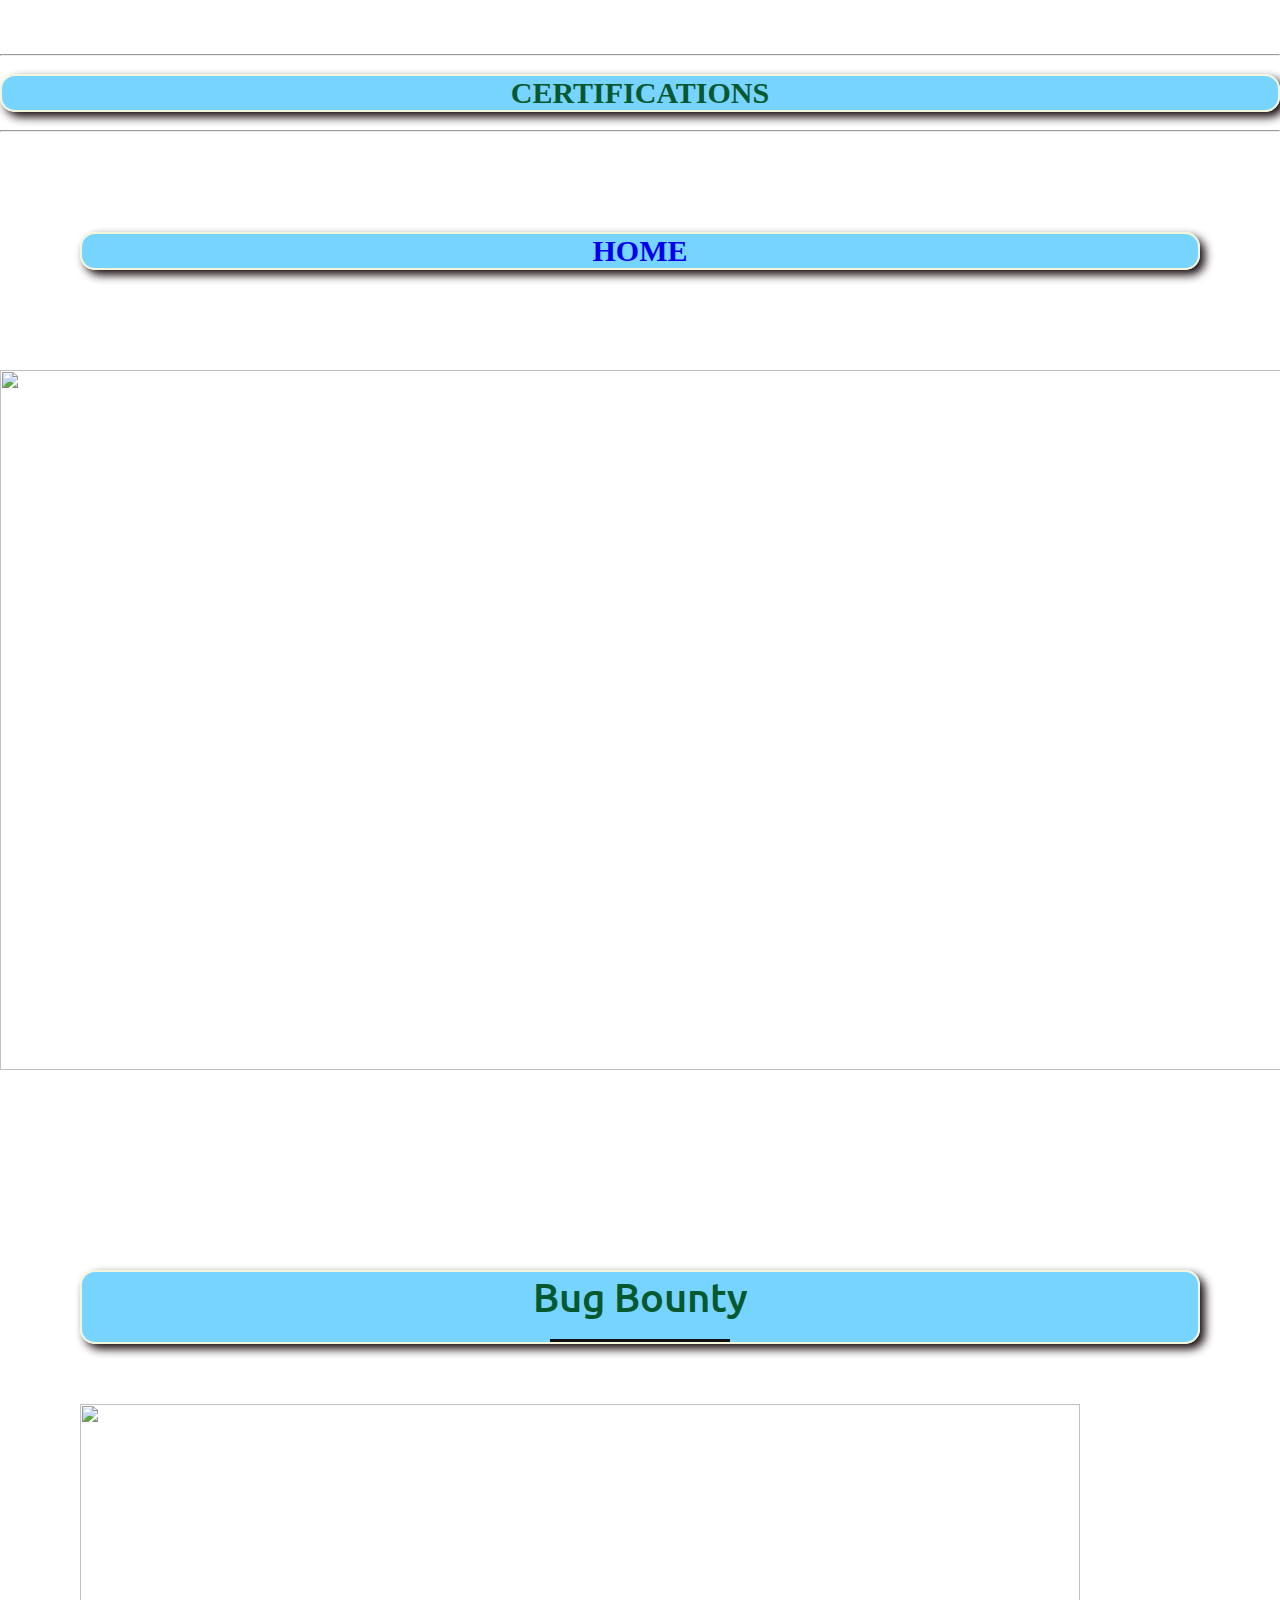
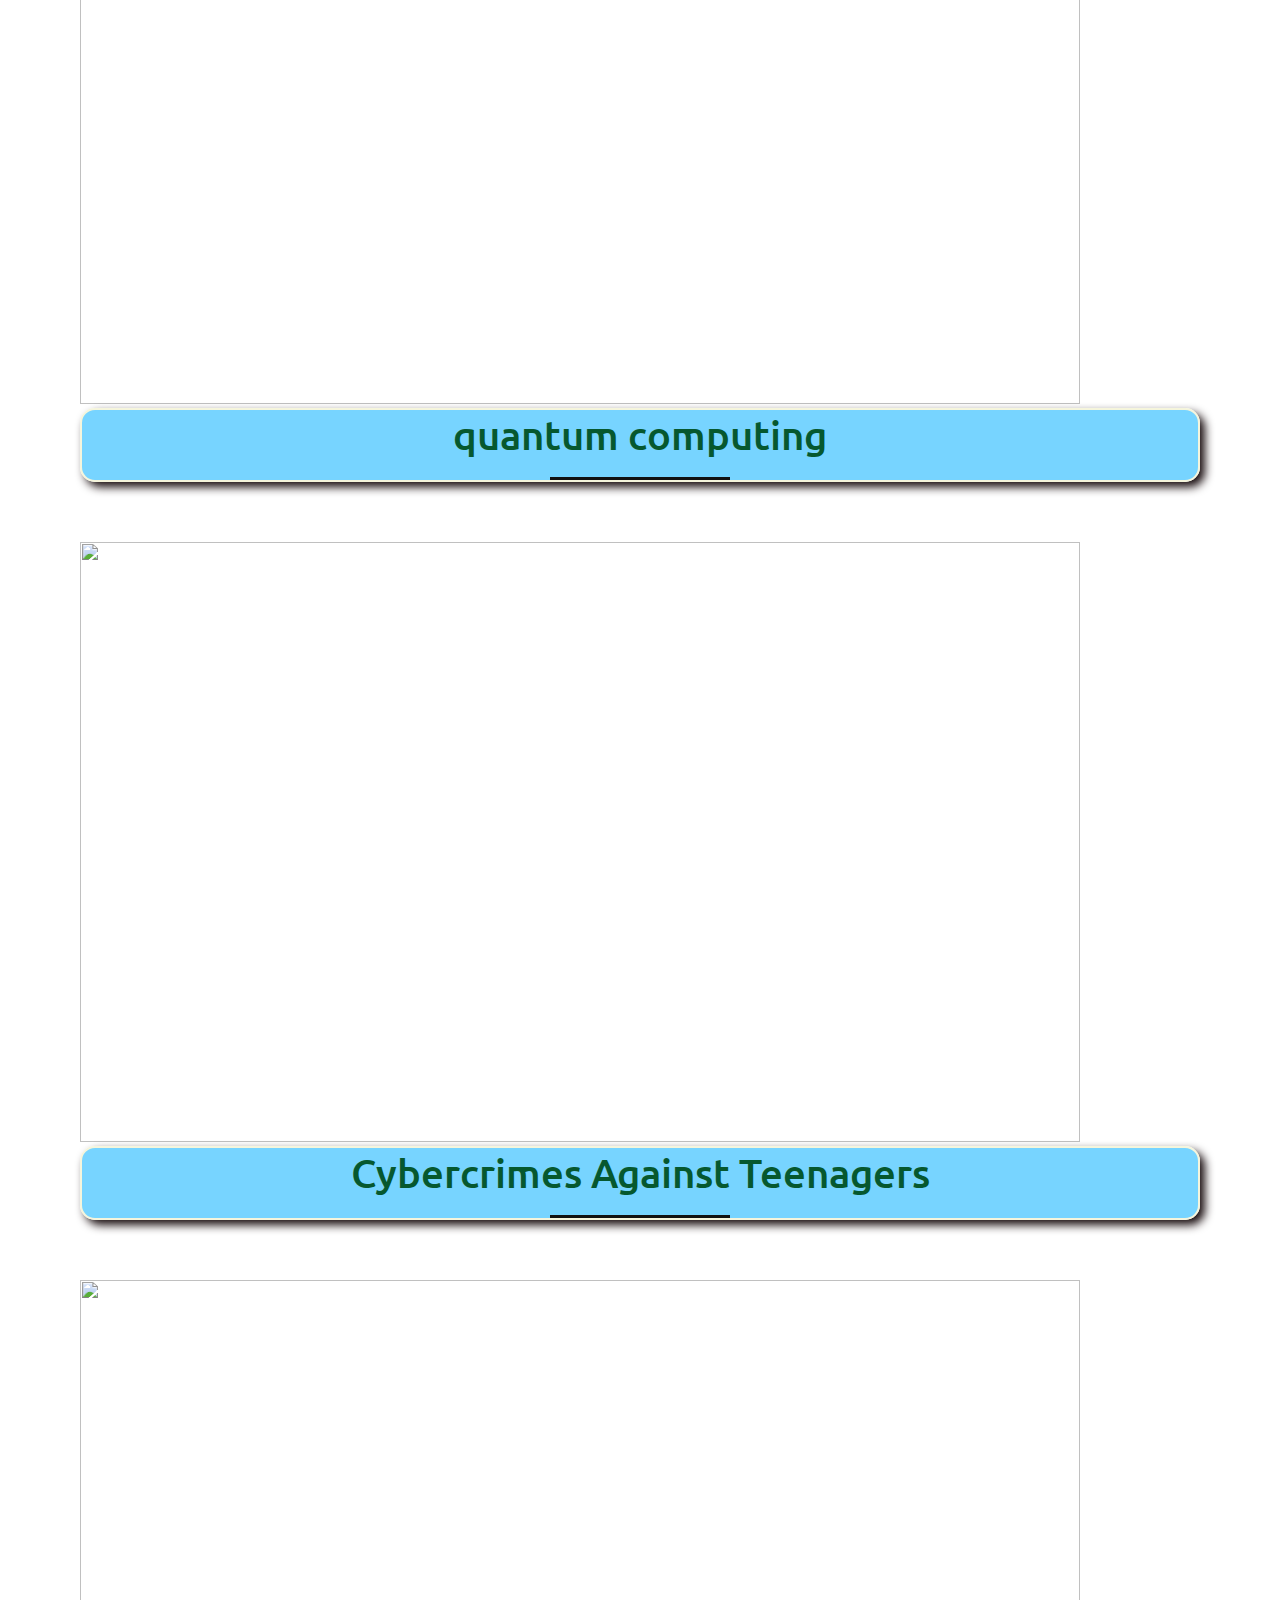
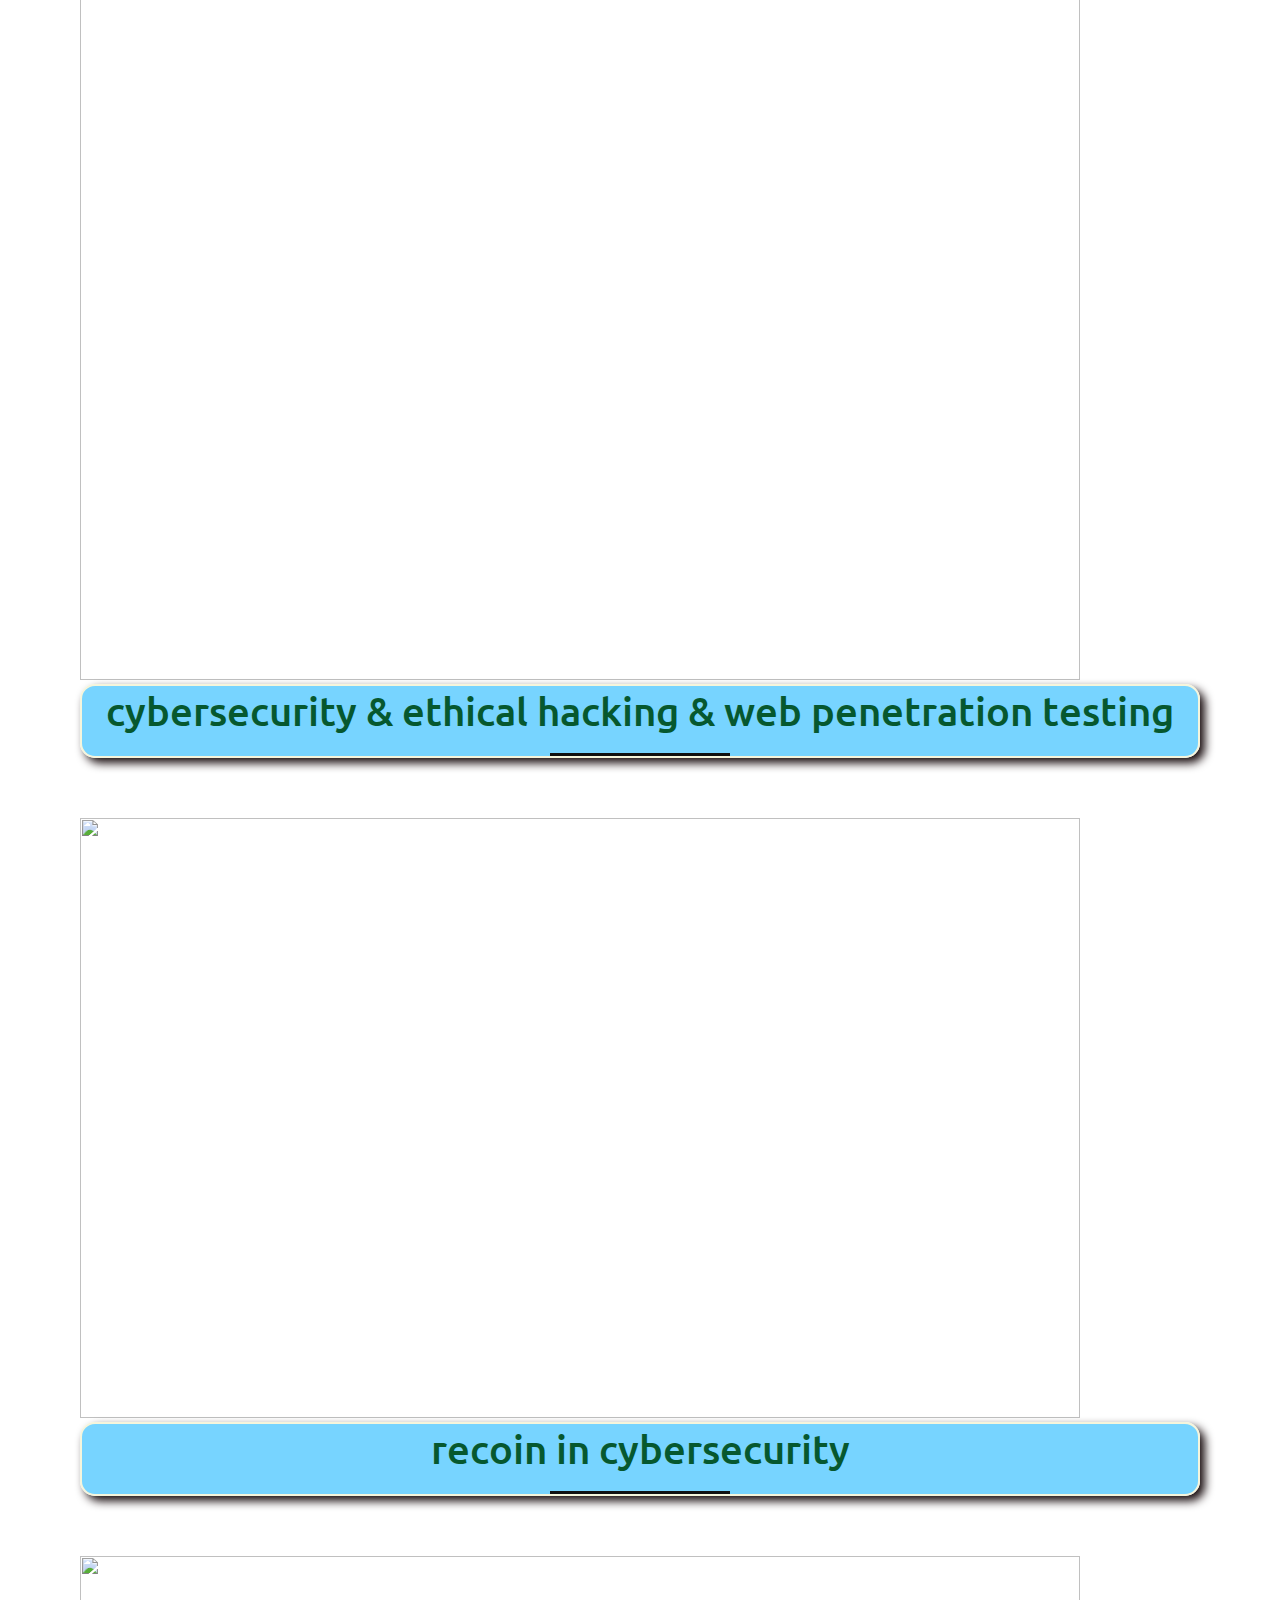
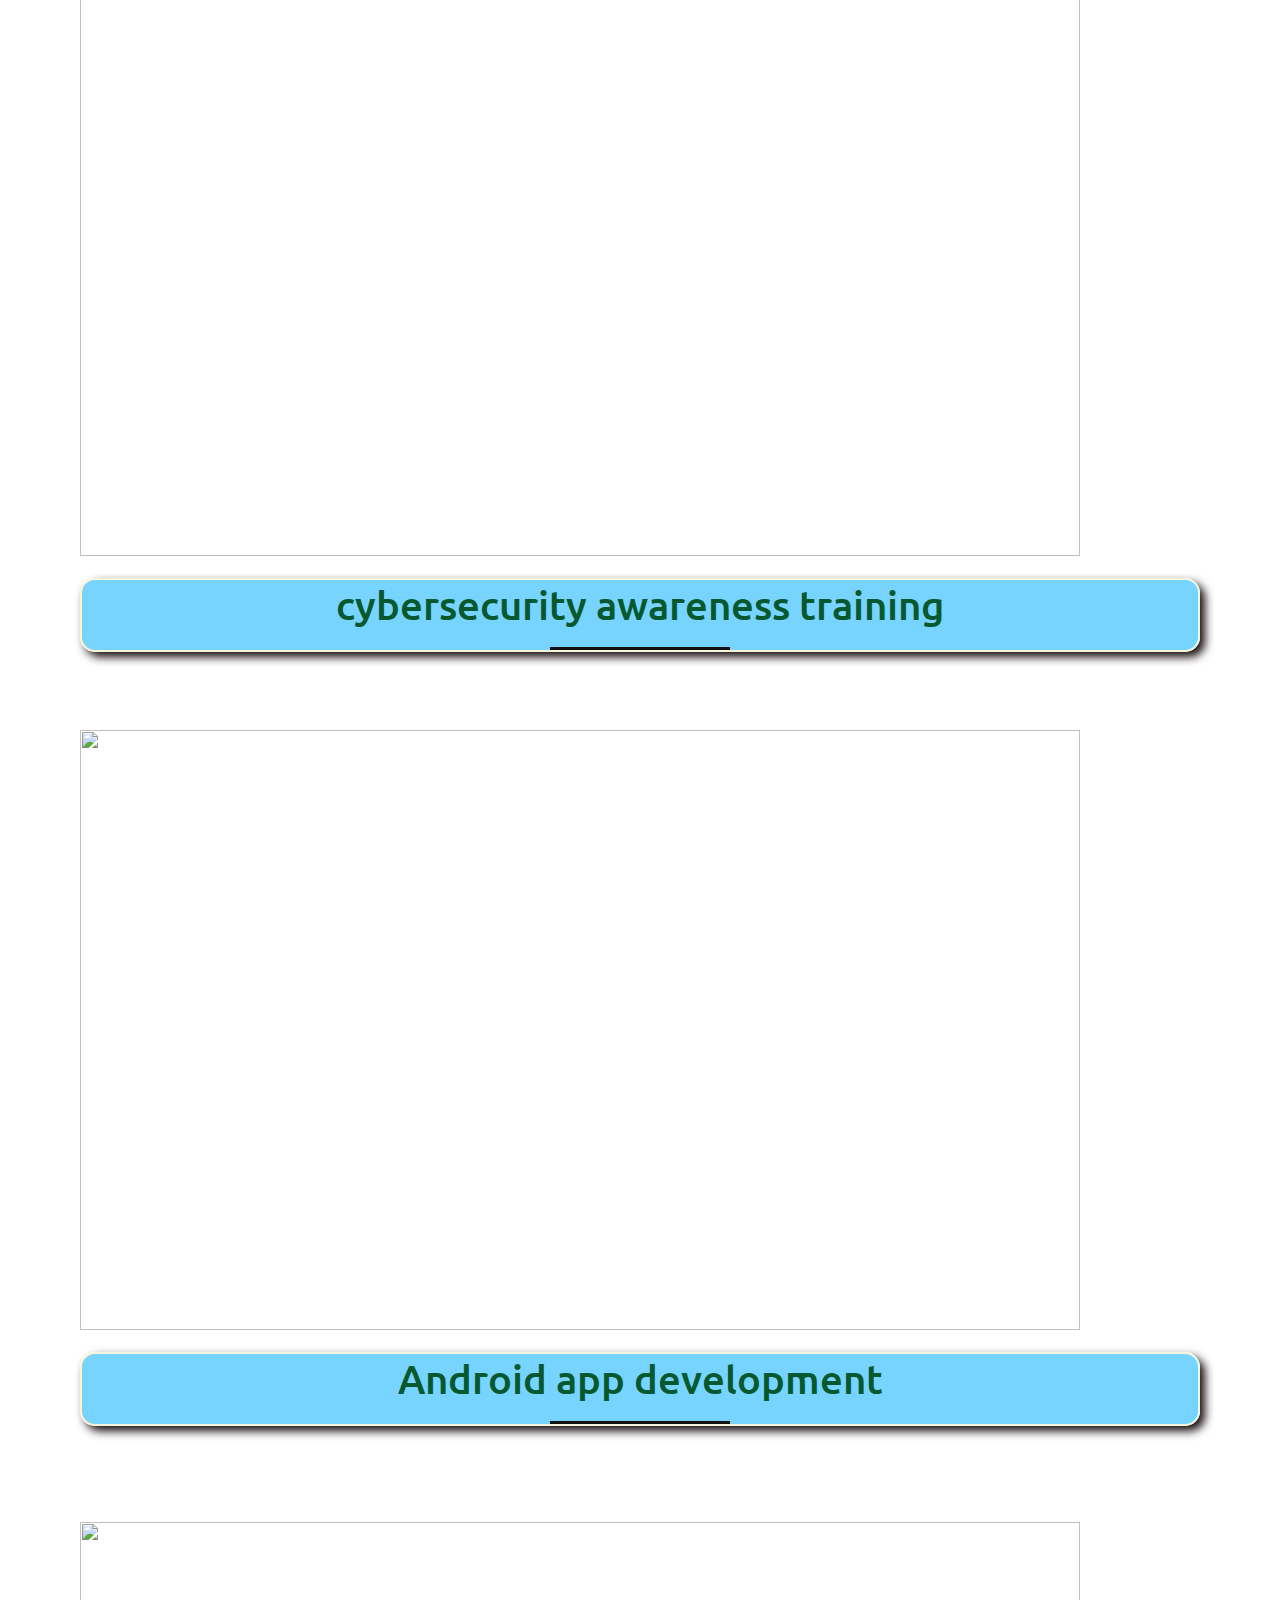
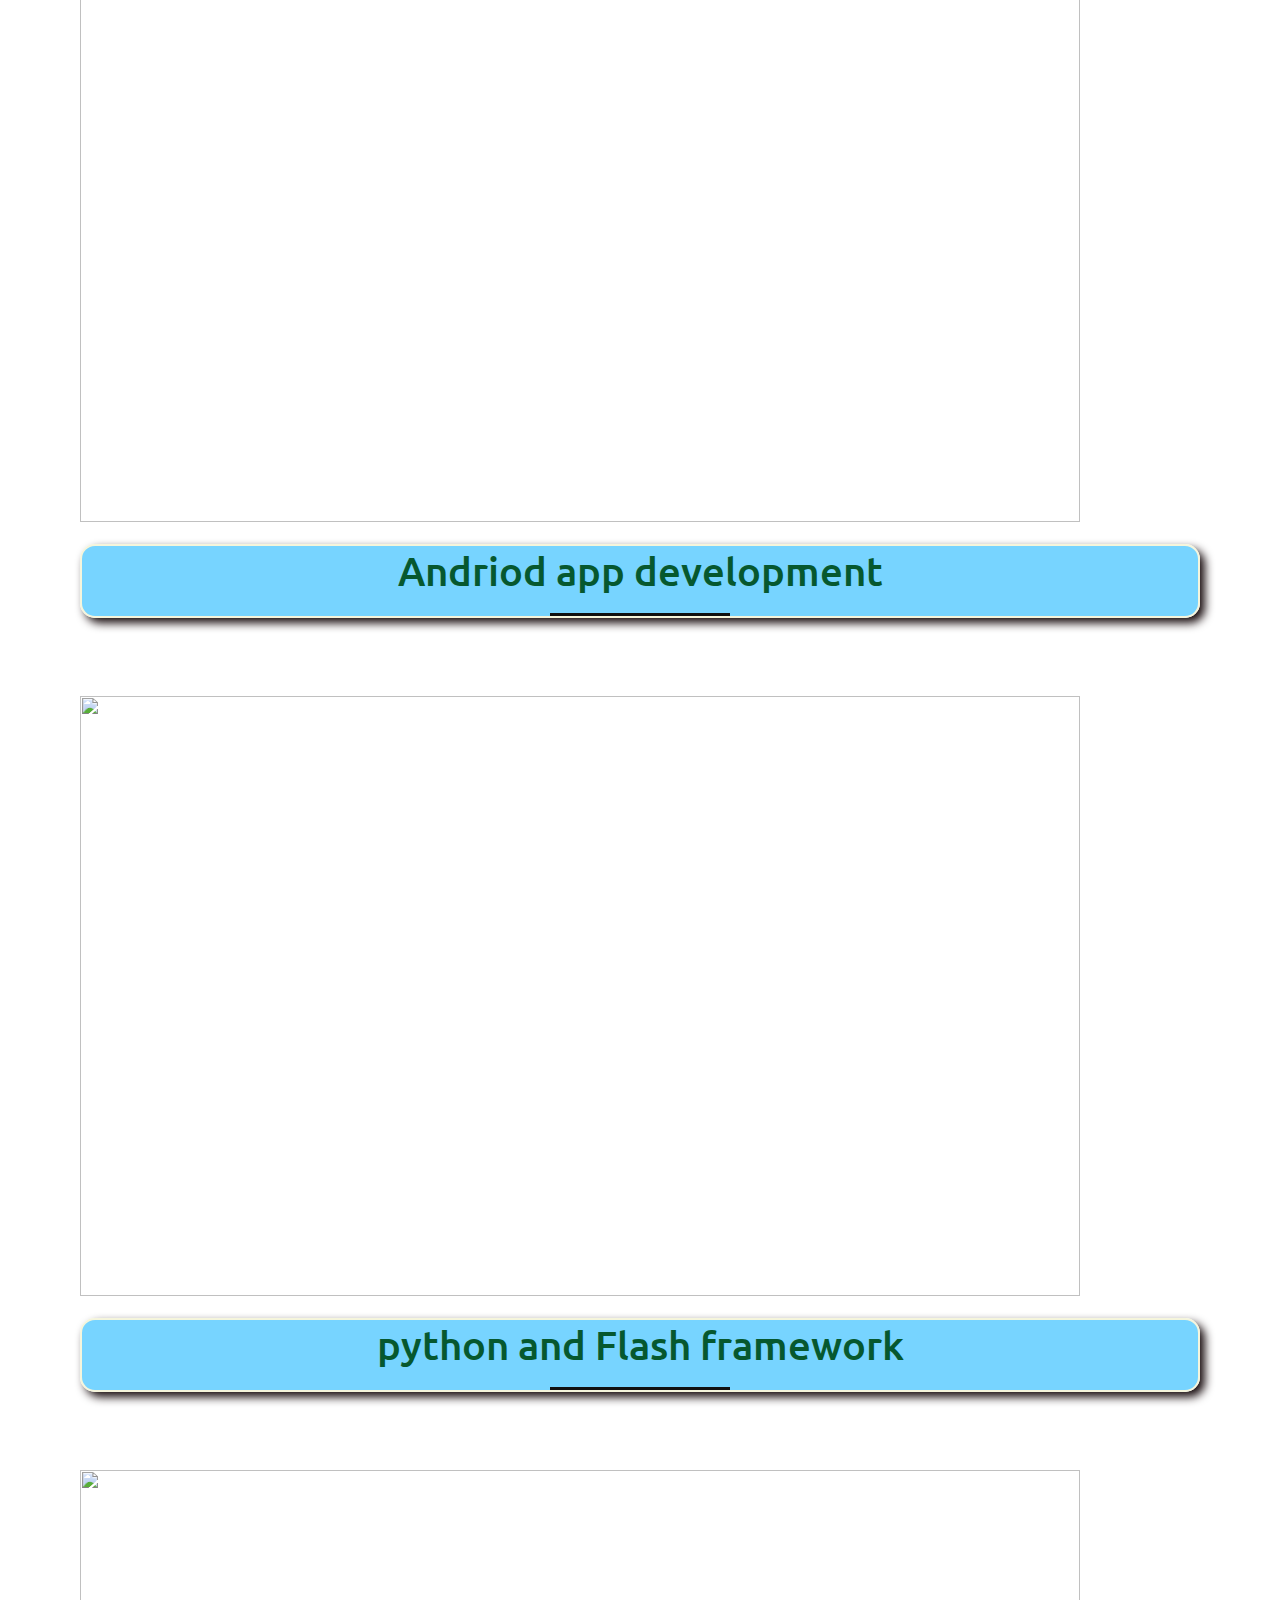
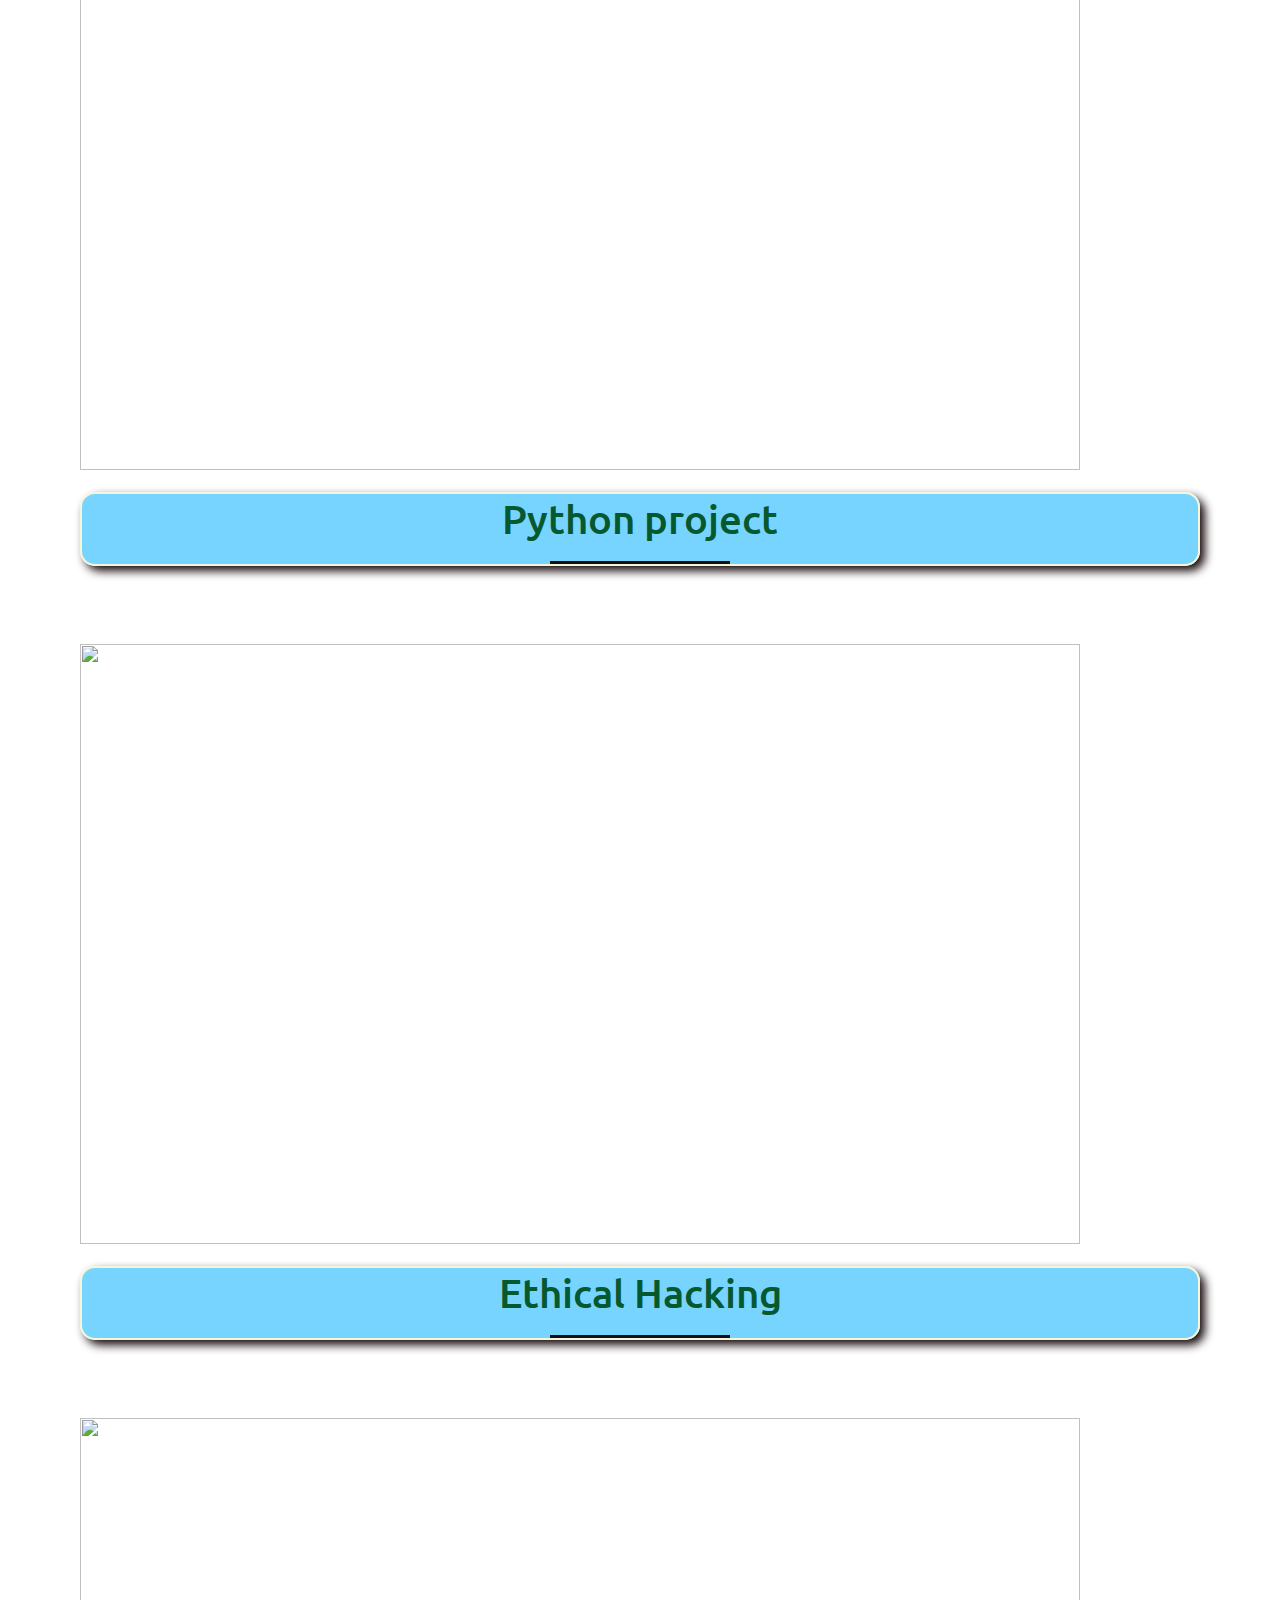
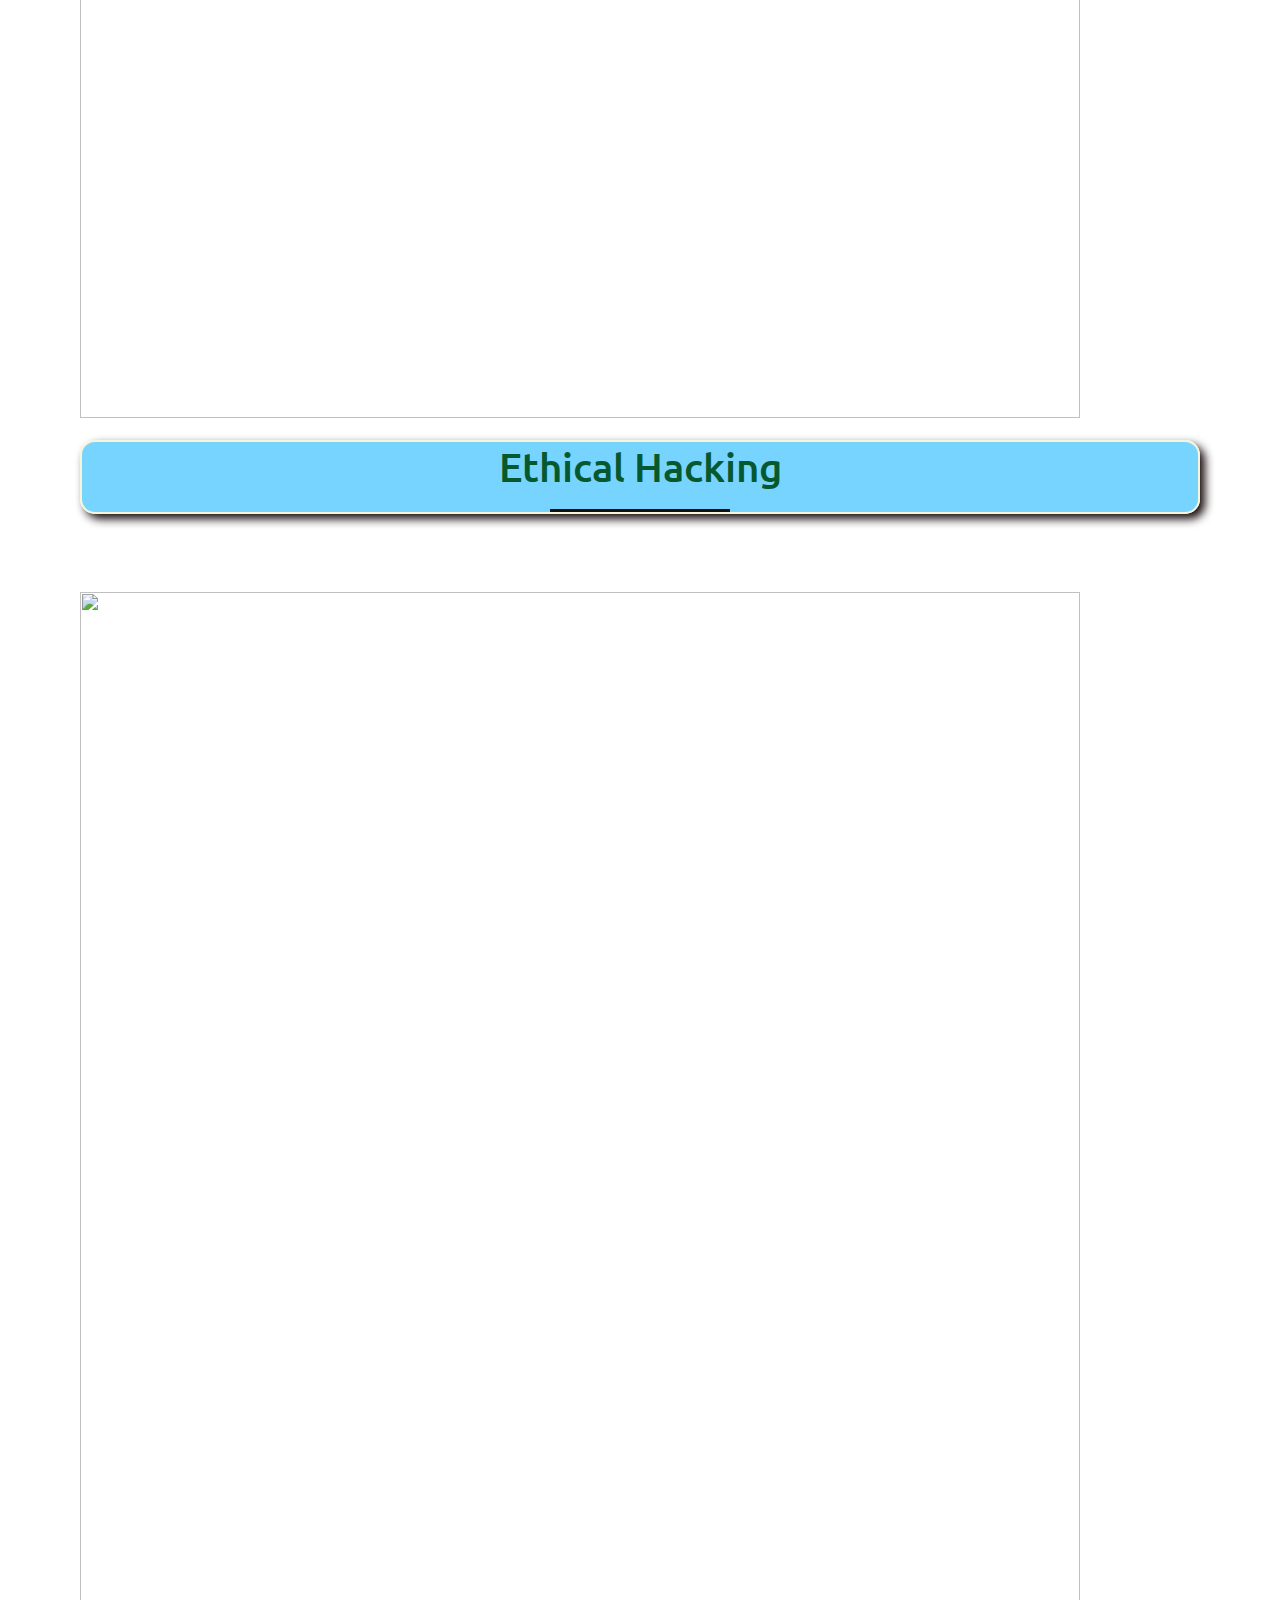
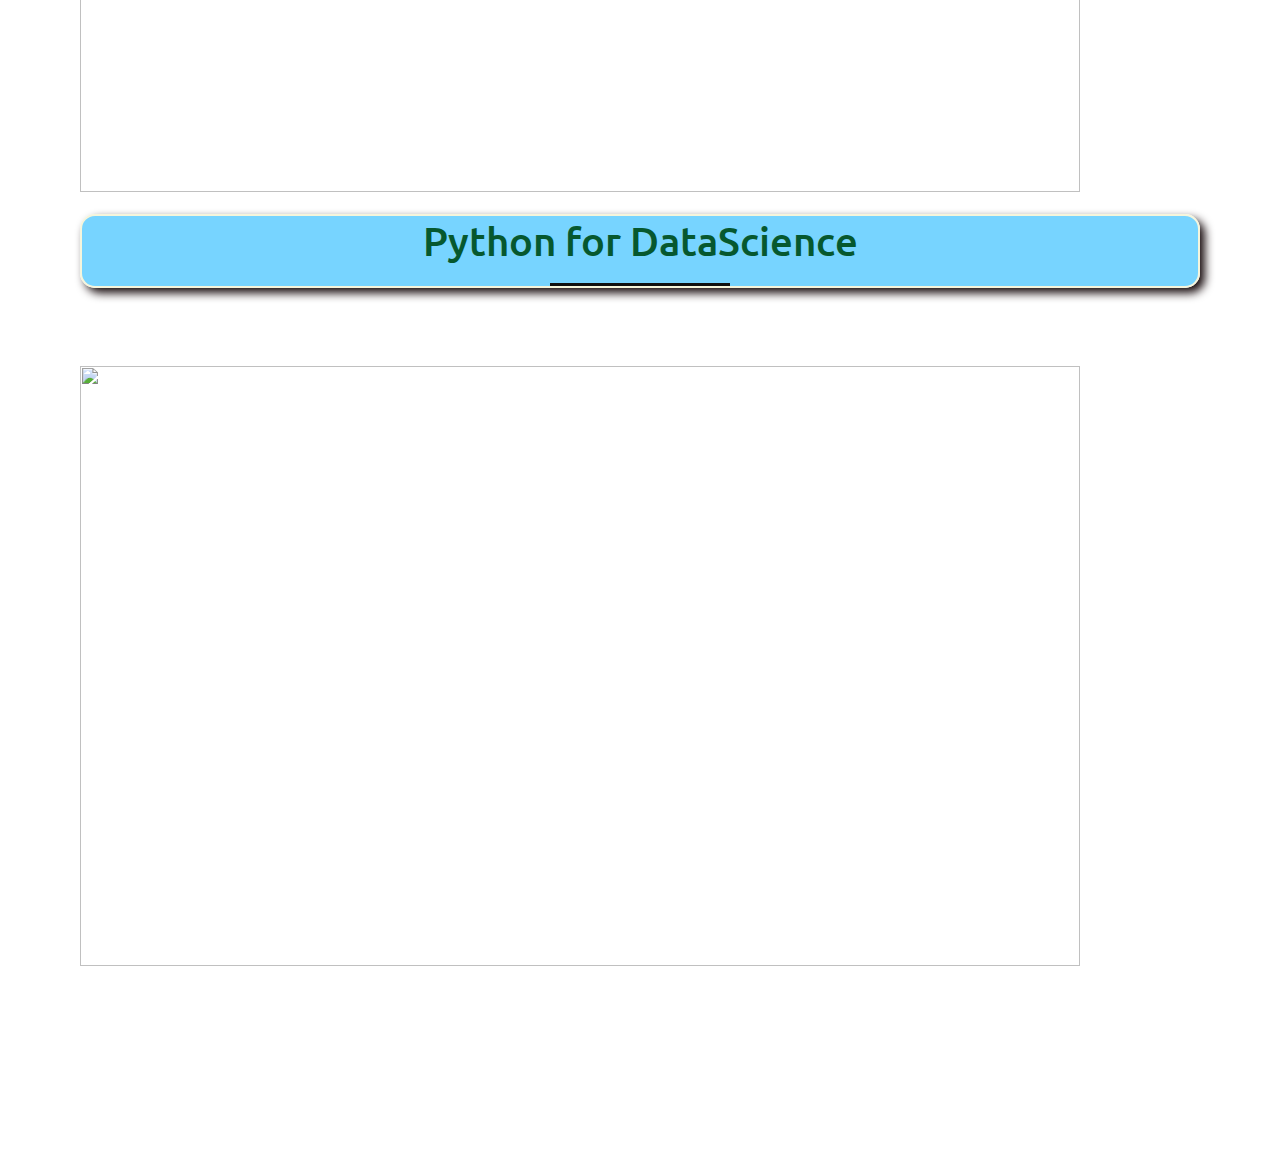
==== index2.html @ f0cbd465 "All initial files which are required for online resume" ====
<!DOCTYPE html>
<html lang="en">
<head>
    <meta charset="UTF-8">
    <meta http-equiv="X-UA-Compatible" content="IE=edge">
    <meta name="viewport" content="width=
    , initial-scale=1.0">
    <title>Certificates</title>
    <link rel="stylesheet" href="style.css">
<body>
    <br>
    <br>
    <br>
    <hr>
    <br>
    <h1 align="center">CERTIFICATIONS</h1>
    <br>
    <hr height="20">
    <section class="home1" id="home1">
        <div class="max-width">
            <div class="home-content">
            
                <h1 align="center"><a href="index.html">HOME</a></h1>
            </div>
        </div>
    </section>
    <img align="center" src="images/cs map.jpg" width="1520" height="700">
    <section>
        <section class="Certificates" id="Certificates">
            <div class="max-width">
                <h1 class="title">Bug Bounty</h1>
                <div class="carousel owl-carousel">                    
                            <img src="images/BUG BOUNTY HUNTING WITH BURPSUITE.jpg" height="600px" width="1000px">
                 </div>
                 <h1 class="title">quantum computing</h1>
                <div class="carousel owl-carousel">                    
                            <img src="images/introduction to quantum computing.jpg" height="600px" width="1000px">
                 </div>
                 <h1 class="title">Cybercrimes Against Teenagers</h1>
                 <div class="carousel owl-carousel">                    
                             <img src="images/AKASH's internship certificate_00_00.jpg" height="1000px" width="1000px">
                  </div>
                  <h1 class="title">cybersecurity & ethical hacking & web penetration testing</h1>
                 <div class="carousel owl-carousel">                    
                             <img src="images/cyber security & web penetration testing & ethical Hacking (certificate).PNG" height="600px" width="1000px">
                  </div>
                  <h1 class="title">recoin in cybersecurity</h1>
                 <div class="carousel owl-carousel">                    
                             <img src="images/recoin in cyber security.jpg" height="600px" width="1000px">
                  </div><br>
                  <p></p>
                  <h1 class="title">cybersecurity awareness training</h1>
                 <div class="carousel owl-carousel"> 
                     <br>                   
                             <img src="images/cs awareness training.JPG" height="600px" width="1000px">
                  </div><br>
                  <p></p>
                  <h1 class="title" tex-align="center">Android app development</h1>
                  <br>
                  <div class="carousel owl-carousel"> 
                      <br>
                              <img src="images/android app development.JPG" height="600px" width="1000px">
                   </div>
                   <br>
                   <h1 class="title">Andriod app development</h1>
                   <div class="carousel owl-carousel">   
                       <br>                 
                               <img src="images/android app development(workshop).JPG" height="600px" width="1000px">
                    </div>
                    <br>
                    <h1 class="title">python and Flash framework</h1>
                   <div class="carousel owl-carousel">   
                       <br>                 
                               <img src="images/python and flash framework.JPG" height="600px" width="1000px">
                    </div>
                    <br>
                    <h1 class="title">Python project</h1>
                    <div class="carousel owl-carousel">  
                        <br>                  
                                <img src="images/python project.JPG" height="600px" width="1000px">
                     </div>
                     <br>
                     <h1 class="title">Ethical Hacking</h1>
                    <div class="carousel owl-carousel">      
                        <br>              
                                <img src="images/Ethical hacking.JPG" height="600px" width="1000px">
                     </div>
                     <br>
                     <h1 class="title">Ethical Hacking</h1>
                    <div class="carousel owl-carousel">      
                        <br>              
                                <img src="images/0001.jpg" height="1200px" width="1000px">
                     </div>
                     <br>
                     <h1 class="title">Python for DataScience</h1>
                    <div class="carousel owl-carousel">   
                        <br>                 
                                <img src="images/Python for Datascience.JPG" height="600px" width="1000px">
                     </div>
            </div>
    </section>
</body>
</head>
</html>
---- style.css ----
/*  import google fonts */
@import url('https://fonts.googleapis.com/css2?family=Poppins:wght@400;500;600;700&family=Ubuntu:wght@400;500;700&display=swap');

*{
    margin: 0;
    padding: 0;
    box-sizing: border-box;
    text-decoration: none;
}
html{
    scroll-behavior: smooth;
}

/* custom scroll bar */
::-webkit-scrollbar {
    width: 10px;
}
::-webkit-scrollbar-track {
    background: #f1f1f1;
}
::-webkit-scrollbar-thumb {
    background: #888;
}

::-webkit-scrollbar-thumb:hover {
    background: #555;
}

/* all similar content styling codes */
section{
    padding: 100px 0;
}
.max-width{
    max-width: 1300px;
    padding: 0 80px;
    margin: auto;
}
.about, .services, .skills, .teams, .contact, footer{
    font-family: 'Poppins', sans-serif;
}
.about .about-content,
.services .serv-content,
.skills .skills-content,
.contact .contact-content{
    display: flex;
    flex-wrap: wrap;
    align-items: center;
    justify-content: space-between;
}
section .title{
    position: relative;
    text-align: center;
    font-size: 40px;
    font-weight: 500;
    margin-bottom: 60px;
    padding-bottom: 20px;
    font-family: 'Ubuntu', sans-serif;
}
section .title::before{
    content: "";
    position: absolute;
    bottom: 0px;
    left: 50%;
    width: 180px;
    height: 3px;
    background: #111;
    transform: translateX(-50%);
}
section .title::after{
    position: absolute;
    bottom: -8px;
    left: 50%;
    font-size: 20px;
    color: crimson;
    padding: 0 5px;
    background: #fff;
    transform: translateX(-50%);
}

/* navbar styling */
.navbar{
    position: fixed;
    width: 100%;
    z-index: 999;
    padding: 30px 0;
    font-family: 'Ubuntu', sans-serif;
    transition: all 0.3s ease;
}
.navbar.sticky{
    padding: 15px 0;
    background: crimson;
}
.navbar .max-width{
    display: flex;
    align-items: center;
    justify-content: space-between;
}
.navbar .logo a{
    color: #fff;
    font-size: 35px;
    font-weight: 600;
}
.navbar .logo a span{
    color: crimson;
    transition: all 0.3s ease;
}
.navbar.sticky .logo a span{
    color: #fff;
}
.navbar .menu li{
    list-style: none;
    display: inline-block;
}
.navbar .menu li a{
    display: block;
    color: #fff;
    font-size: 18px;
    font-weight: 500;
    margin-left: 25px;
    transition: color 0.3s ease;
}
.navbar .menu li a:hover{
    color: crimson;
}
.navbar.sticky .menu li a:hover{
    color: #fff;
}

/* menu btn styling */
.menu-btn{
    color: #fff;
    font-size: 23px;
    cursor: pointer;
    display: none;
}
.scroll-up-btn{
    position: fixed;
    height: 45px;
    width: 42px;
    background: crimson;
    right: 30px;
    bottom: 10px;
    text-align: center;
    line-height: 45px;
    color: #fff;
    z-index: 9999;
    font-size: 30px;
    border-radius: 6px;
    border-bottom-width: 2px;
    cursor: pointer;
    opacity: 0;
    pointer-events: none;
    transition: all 0.3s ease;
}
.scroll-up-btn.show{
    bottom: 30px;
    opacity: 1;
    pointer-events: auto;
}
.scroll-up-btn:hover{
    filter: brightness(90%);
}


/* home section styling */
.home{
    display: flex;
    background: url("images/banner.jpg") no-repeat center;
    height: 100vh;
    color: #fff;
    min-height: 500px;
    background-size: cover;
    background-attachment: fixed;
    font-family: 'Ubuntu', sans-serif;
}
.home .max-width{
  width: 100%;
  display: flex;
}
.home .max-width .row{
  margin-right: 0;
}
.home .home-content .text-1{
    font-size: 27px;
}
.home .home-content .text-2{
    font-size: 75px;
    font-weight: 600;
    margin-left: -3px;
}
.home .home-content .text-3{
    font-size: 40px;
    margin: 5px 0;
}
.home .home-content .text-3 span{
    color: crimson;
    font-weight: 500;
}
.home .home-content a{
    display: inline-block;
    background: crimson;
    color: #fff;
    font-size: 25px;
    padding: 12px 36px;
    margin-top: 20px;
    font-weight: 400;
    border-radius: 6px;
    border: 2px solid crimson;
    transition: all 0.3s ease;
}
.home .home-content a:hover{
    color: crimson;
    background: none;
}

/* about section styling */
.about .title::after{
    content: "Who am I";
}
.about .about-content .left{
    width: 45%;
}
.about .about-content .left img{
    height: 400px;
    width: 400px;
    object-fit: cover;
    border-radius: 6px;
}
.about .about-content .right{
    width: 55%;
}
.about .about-content .right .text{
    font-size: 25px;
    font-weight: 600;
    margin-bottom: 10px;
}
.about .about-content .right .text span{
    color: crimson;
}
.about .about-content .right p{
    text-align: justify;
}
.about .about-content .right a{
    display: inline-block;
    background: crimson;
    color: #fff;
    font-size: 20px;
    font-weight: 500;
    padding: 10px 30px;
    margin-top: 20px;
    border-radius: 6px;
    border: 2px solid crimson;
    transition: all 0.3s ease;
}
.about .about-content .right a:hover{
    color: crimson;
    background: none;
}

/* services section styling */
.services, .teams{
    color:#fff;
    background: #111;
}
.services .title::before,
.teams .title::before{
    background: #fff;
}
.services .title::after,
.teams .title::after{
    background: #111;
    content: "what i provide";
}
.services .serv-content .card{
    width: calc(33% - 20px);
    background: #222;
    text-align: center;
    border-radius: 6px;
    padding: 50px 25px;
    cursor: pointer;
    transition: all 0.3s ease;
}
.services .serv-content .card:hover{
    background: crimson;
}
.services .serv-content .card .box{
    transition: all 0.3s ease;
}
.services .serv-content .card:hover .box{
    transform: scale(1.05);
}
.services .serv-content .card i{
    font-size: 50px;
    color: crimson;
    transition: color 0.3s ease;
}
.services .serv-content .card:hover i{
    color: #fff;
}
.services .serv-content .card .text{
    font-size: 25px;
    font-weight: 500;
    margin: 10px 0 7px 0;
}

/* skills section styling */

.skills .title::after{
    content: "what i know";
}
.skills .skills-content .column{
    width: calc(50% - 30px);
}
.skills .skills-content .left .text{
    font-size: 20px;
    font-weight: 600;
    margin-bottom: 10px;
}
.skills .skills-content .left p{
    text-align: justify;
}
.skills .skills-content .left a{
    display: inline-block;
    background: crimson;
    color: #fff;
    font-size: 18px;
    font-weight: 500;
    padding: 8px 16px;
    margin-top: 20px;
    border-radius: 6px;
    border: 2px solid crimson;
    transition: all 0.3s ease;
}
.skills .skills-content .left a:hover{
    color: crimson;
    background: none;
}
.skills .skills-content .right .bars{
    margin-bottom: 15px;
}
.skills .skills-content .right .info{
    display: flex;
    margin-bottom: 5px;
    align-items: center;
    justify-content: space-between;
}
.skills .skills-content .right span{
    font-weight: 500;
    font-size: 18px;
}
.skills .skills-content .right .line{
    height: 5px;
    width: 100%;
    background: lightgrey;
    position: relative;
}
.skills .skills-content .right .line::before{
    content: "";
    position: absolute;
    height: 100%;
    left: 0;
    top: 0;
    background: crimson;
}
.skills-content .right .html::before{
    width: 50%;
}
.skills-content .right .css::before{
    width: 50%;
}
.skills-content .right .js::before{
    width: 80%;
}
.skills-content .right .php::before{
    width: 50%;
}
.skills-content .right .mysql::before{
    width: 70%;
}

/* teams section styling */
.teams .title::after{
    content: "who with me";
}
.teams .carousel .card{
    background: #222;
    border-radius: 6px;
    padding: 25px 35px;
    text-align: center;
    overflow: hidden;
    transition: all 0.3s ease;
}
.teams .carousel .card:hover{
    background: crimson;
}
.teams .carousel .card .box{
    display: flex;
    flex-direction: column;
    align-items: center;
    justify-content: center;
    transition: all 0.3s ease;
}
.teams .carousel .card:hover .box{
    transform: scale(1.05);
}
.teams .carousel .card .text{
    font-size: 25px;
    font-weight: 500;
    margin: 10px 0 7px 0;
}
.teams .carousel .card img{
    height: 150px;
    width: 150px;
    object-fit: cover;
    border-radius: 50%;
    border: 5px solid crimson;
    transition: all 0.3s ease;
}
.teams .carousel .card:hover img{
    border-color: #fff;
}
.owl-dots{
    text-align: center;
    margin-top: 20px;
}
.owl-dot{
    height: 13px;
    width: 13px;
    margin: 0 5px;
    outline: none!important;
    border-radius: 50%;
    border: 2px solid crimson!important;
    transition: all 0.3s ease;
}
.owl-dot.active{
    width: 35px;
    border-radius: 14px;
}
.owl-dot.active,
.owl-dot:hover{
    background: crimson!important;
}

/* contact section styling */
.contact .title::after{
    content: "get in touch";
}
.contact .contact-content .column{
    width: calc(50% - 30px);
}
.contact .contact-content .text{
    font-size: 20px;
    font-weight: 600;
    margin-bottom: 10px;
}
.contact .contact-content .left p{
    text-align: justify;
}
.contact .contact-content .left .icons{
    margin: 10px 0;
}
.contact .contact-content .row{
    display: flex;
    height: 65px;
    align-items: center;
}
.contact .contact-content .row .info{
    margin-left: 30px;
}
.contact .contact-content .row i{
    font-size: 25px;
    color: crimson;
}
.contact .contact-content .info .head{
    font-weight: 500;
}
.contact .contact-content .info .sub-title{
    color: #333;
}
.contact .right form .fields{
    display: flex;
}
.contact .right form .field,
.contact .right form .fields .field{
    height: 45px;
    width: 100%;
    margin-bottom: 15px;
}
.contact .right form .textarea{
    height: 80px;
    width: 100%;
}
.contact .right form .name{
    margin-right: 10px;
}
.contact .right form .field input,
.contact .right form .textarea textarea{
    height: 100%;
    width: 100%;
    border: 1px solid lightgrey;
    border-radius: 6px;
    outline: none;
    padding: 0 15px;
    font-size: 17px;
    font-family: 'Poppins', sans-serif;
    transition: all 0.3s ease;
}
.contact .right form .field input:focus,
.contact .right form .textarea textarea:focus{
    border-color: #b3b3b3;
}
.contact .right form .textarea textarea{
  padding-top: 10px;
  resize: none;
}
.contact .right form .button-area{
  display: flex;
  align-items: center;
}
.right form .button-area button{
  color: #fff;
  display: block;
  width: 160px!important;
  height: 45px;
  outline: none;
  font-size: 18px;
  font-weight: 500;
  border-radius: 6px;
  cursor: pointer;
  flex-wrap: nowrap;
  background: crimson;
  border: 2px solid crimson;
  transition: all 0.3s ease;
}
.right form .button-area button:hover{
  color: crimson;
  background: none;
}
/* footer section styling */
footer{
    background: #111;
    padding: 15px 23px;
    color: #fff;
    text-align: center;
}
footer span a{
    color: crimson;
    text-decoration: none;
}
footer span a:hover{
    text-decoration: underline;
}


/* responsive media query start */
@media (max-width: 1104px) {
    .about .about-content .left img{
        height: 350px;
        width: 350px;
    }
}

@media (max-width: 991px) {
    .max-width{
        padding: 0 50px;
    }
}
@media (max-width: 947px){
    .menu-btn{
        display: block;
        z-index: 999;
    }
    .menu-btn i.active:before{
        content: "\f00d";
    }
    .navbar .menu{
        position: fixed;
        height: 100vh;
        width: 100%;
        left: -100%;
        top: 0;
        background: #111;
        text-align: center;
        padding-top: 80px;
        transition: all 0.3s ease;
    }
    .navbar .menu.active{
        left: 0;
    }
    .navbar .menu li{
        display: block;
    }
    .navbar .menu li a{
        display: inline-block;
        margin: 20px 0;
        font-size: 25px;
    }
    .home .home-content .text-2{
        font-size: 70px;
    }
    .home .home-content .text-3{
        font-size: 35px;
    }
    .home .home-content a{
        font-size: 23px;
        padding: 10px 30px;
    }
    .max-width{
        max-width: 930px;
    }
    .about .about-content .column{
        width: 100%;
    }
    .about .about-content .left{
        display: flex;
        justify-content: center;
        margin: 0 auto 60px;
    }
    .about .about-content .right{
        flex: 100%;
    }
    .services .serv-content .card{
        width: calc(50% - 10px);
        margin-bottom: 20px;
    }
    .skills .skills-content .column,
    .contact .contact-content .column{
        width: 100%;
        margin-bottom: 35px;
    }
}

@media (max-width: 690px) {
    .max-width{
        padding: 0 23px;
    }
    .home .home-content .text-2{
        font-size: 60px;
    }
    .home .home-content .text-3{
        font-size: 32px;
    }
    .home .home-content a{
        font-size: 20px;
    }
    .services .serv-content .card{
        width: 100%;
    }
}

@media (max-width: 500px) {
    .home .home-content .text-2{
        font-size: 50px;
    }
    .home .home-content .text-3{
        font-size: 27px;
    }
    .about .about-content .right .text,
    .skills .skills-content .left .text{
        font-size: 19px;
    }
    .contact .right form .fields{
        flex-direction: column;
    }
    .contact .right form .name,
    .contact .right form .email{
        margin: 0;
    }
    .right form .error-box{
       width: 150px;
    }
    .scroll-up-btn{
        right: 15px;
        bottom: 15px;
        height: 38px;
        width: 35px;
        font-size: 23px;
        line-height: 38px;
    }
}
.home1.home-content{
    display: inline-block;
    background: crimson;
    color: #fff;
    font-size: 25px;
    padding: 12px 36px;
    margin-top: 20px;
    font-weight: 400;
    border-radius: 6px;
    border: 2px solid crimson;
    transition: all 0.3s ease;
}
h1{
    color: rgb(6, 88, 47);
    font-family: algerian;
    font-size: 30px;
    text-align: center;
    background-color: rgba(0, 174, 255, 0.534);
    margin: 30;
    border-radius: 15px;
    border: 2px solid beige;
    box-shadow: 5px 5px 10px rgb(22, 10, 12);
    transform: translate(3x);
}
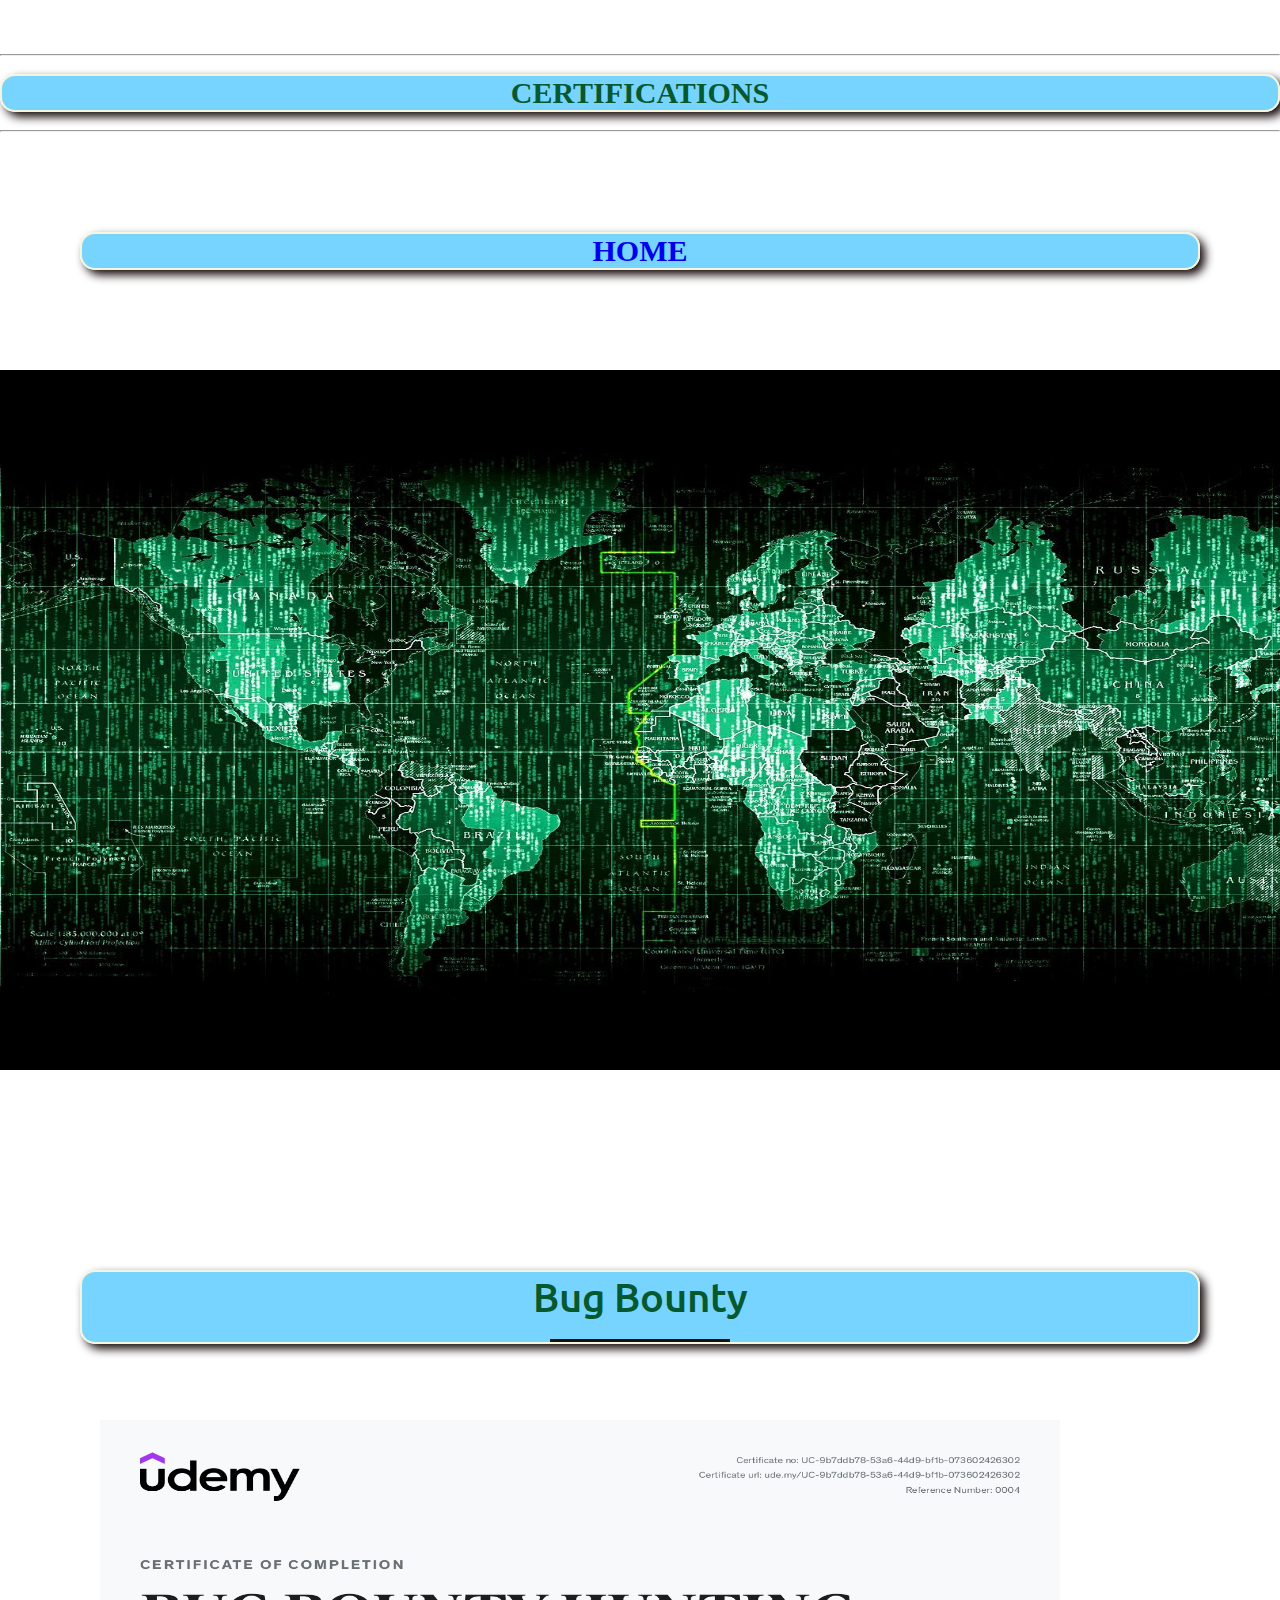
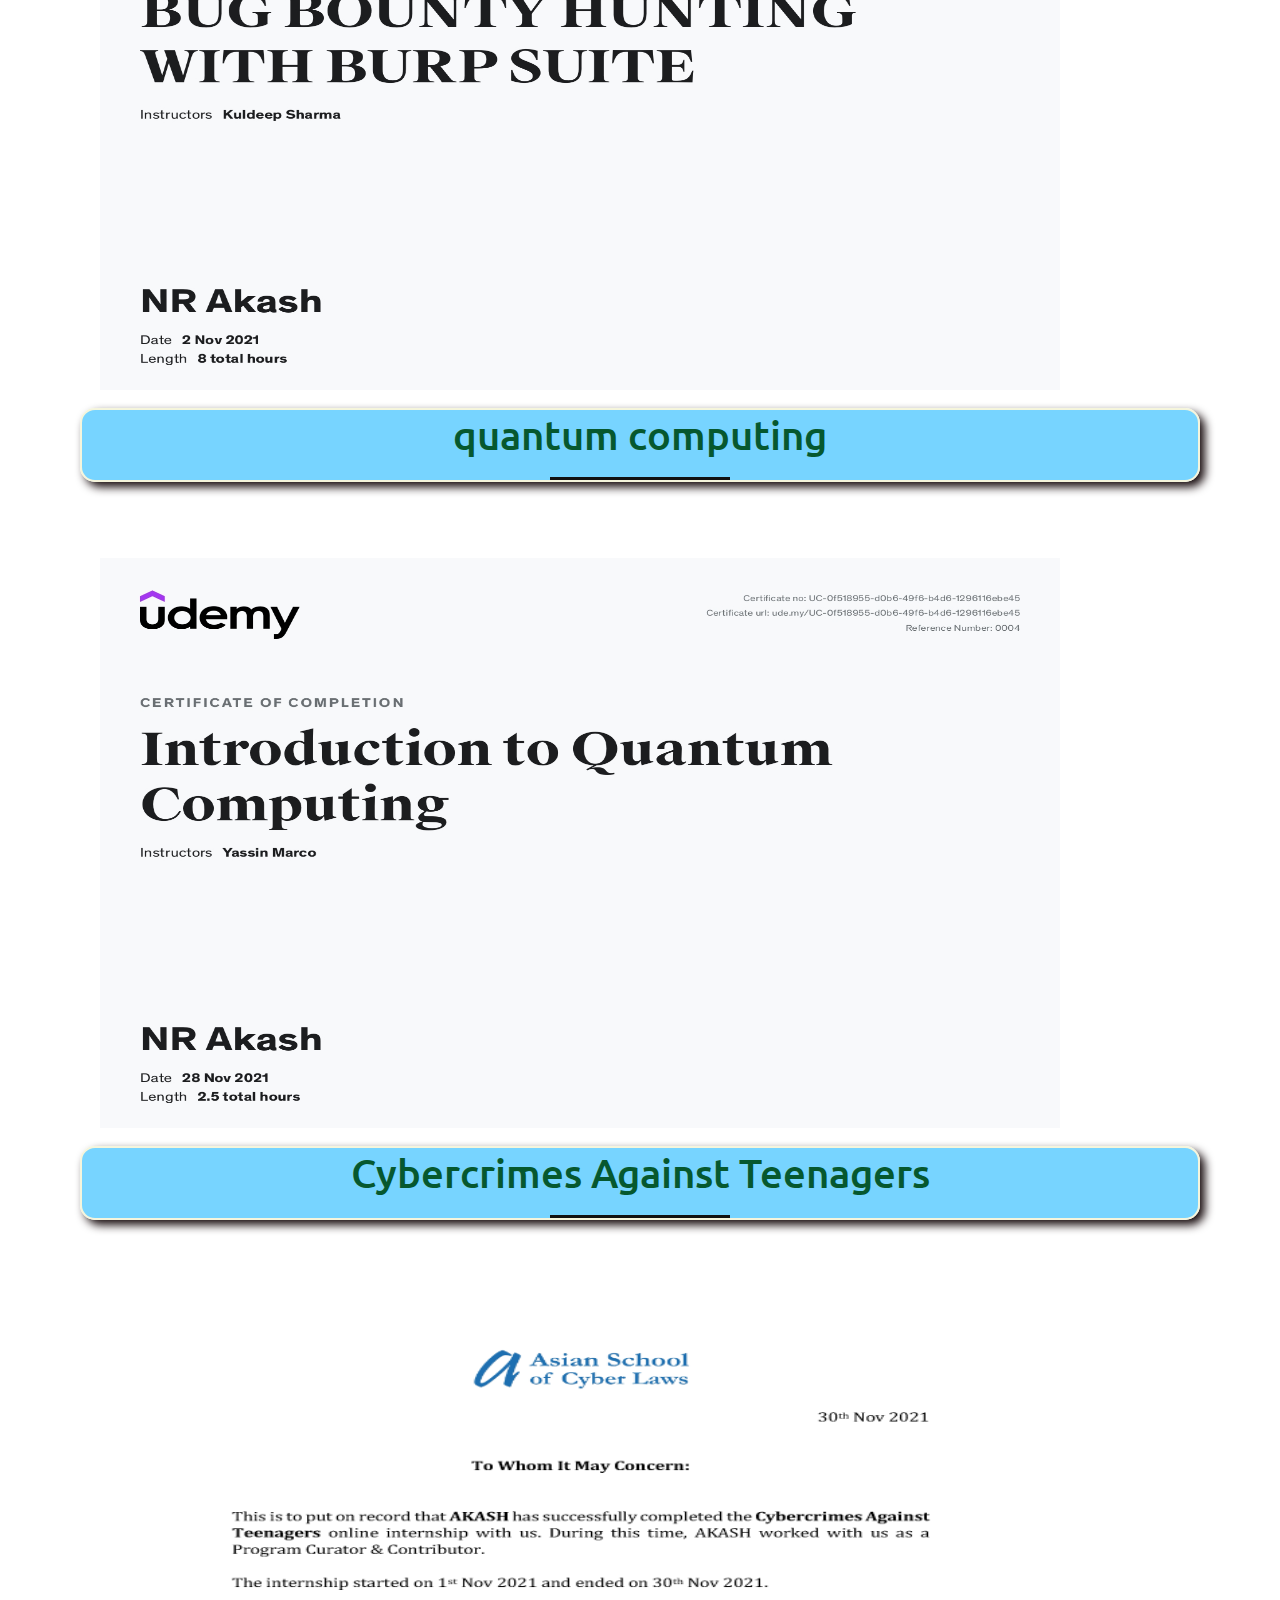
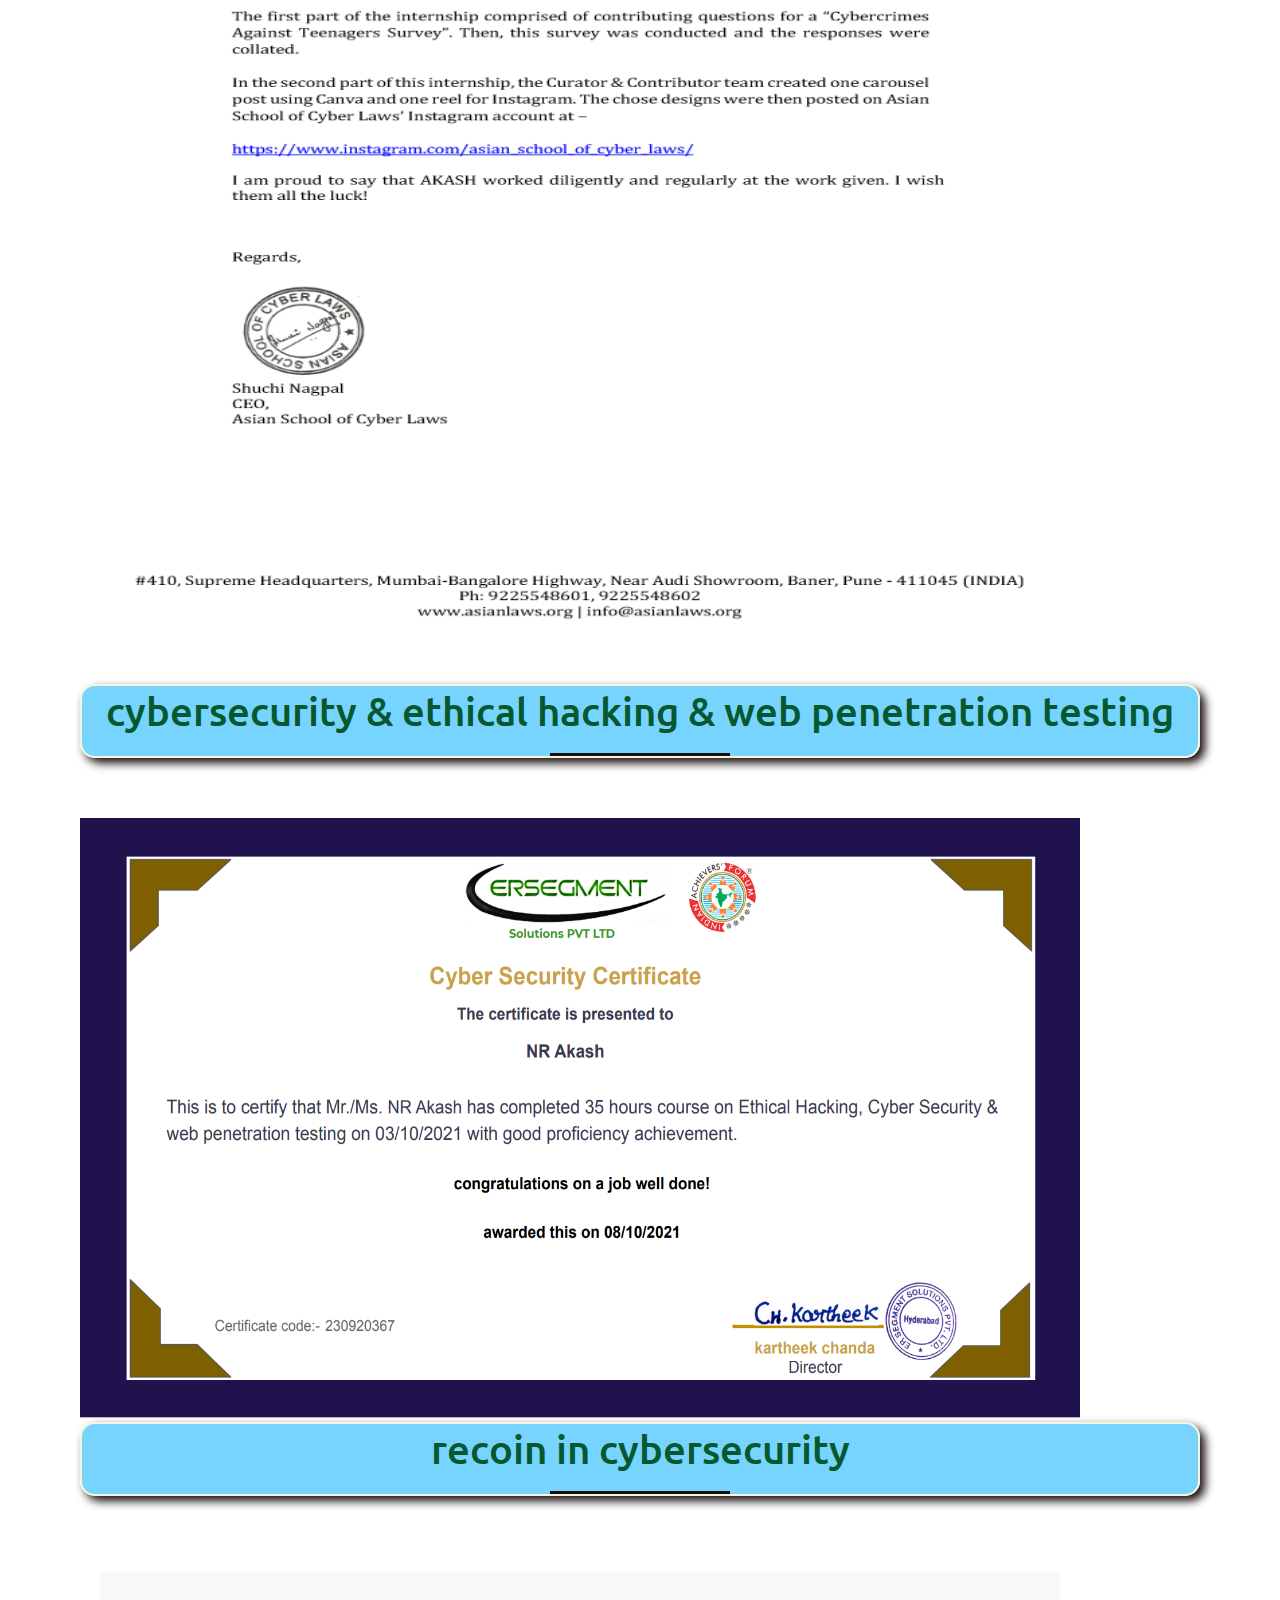
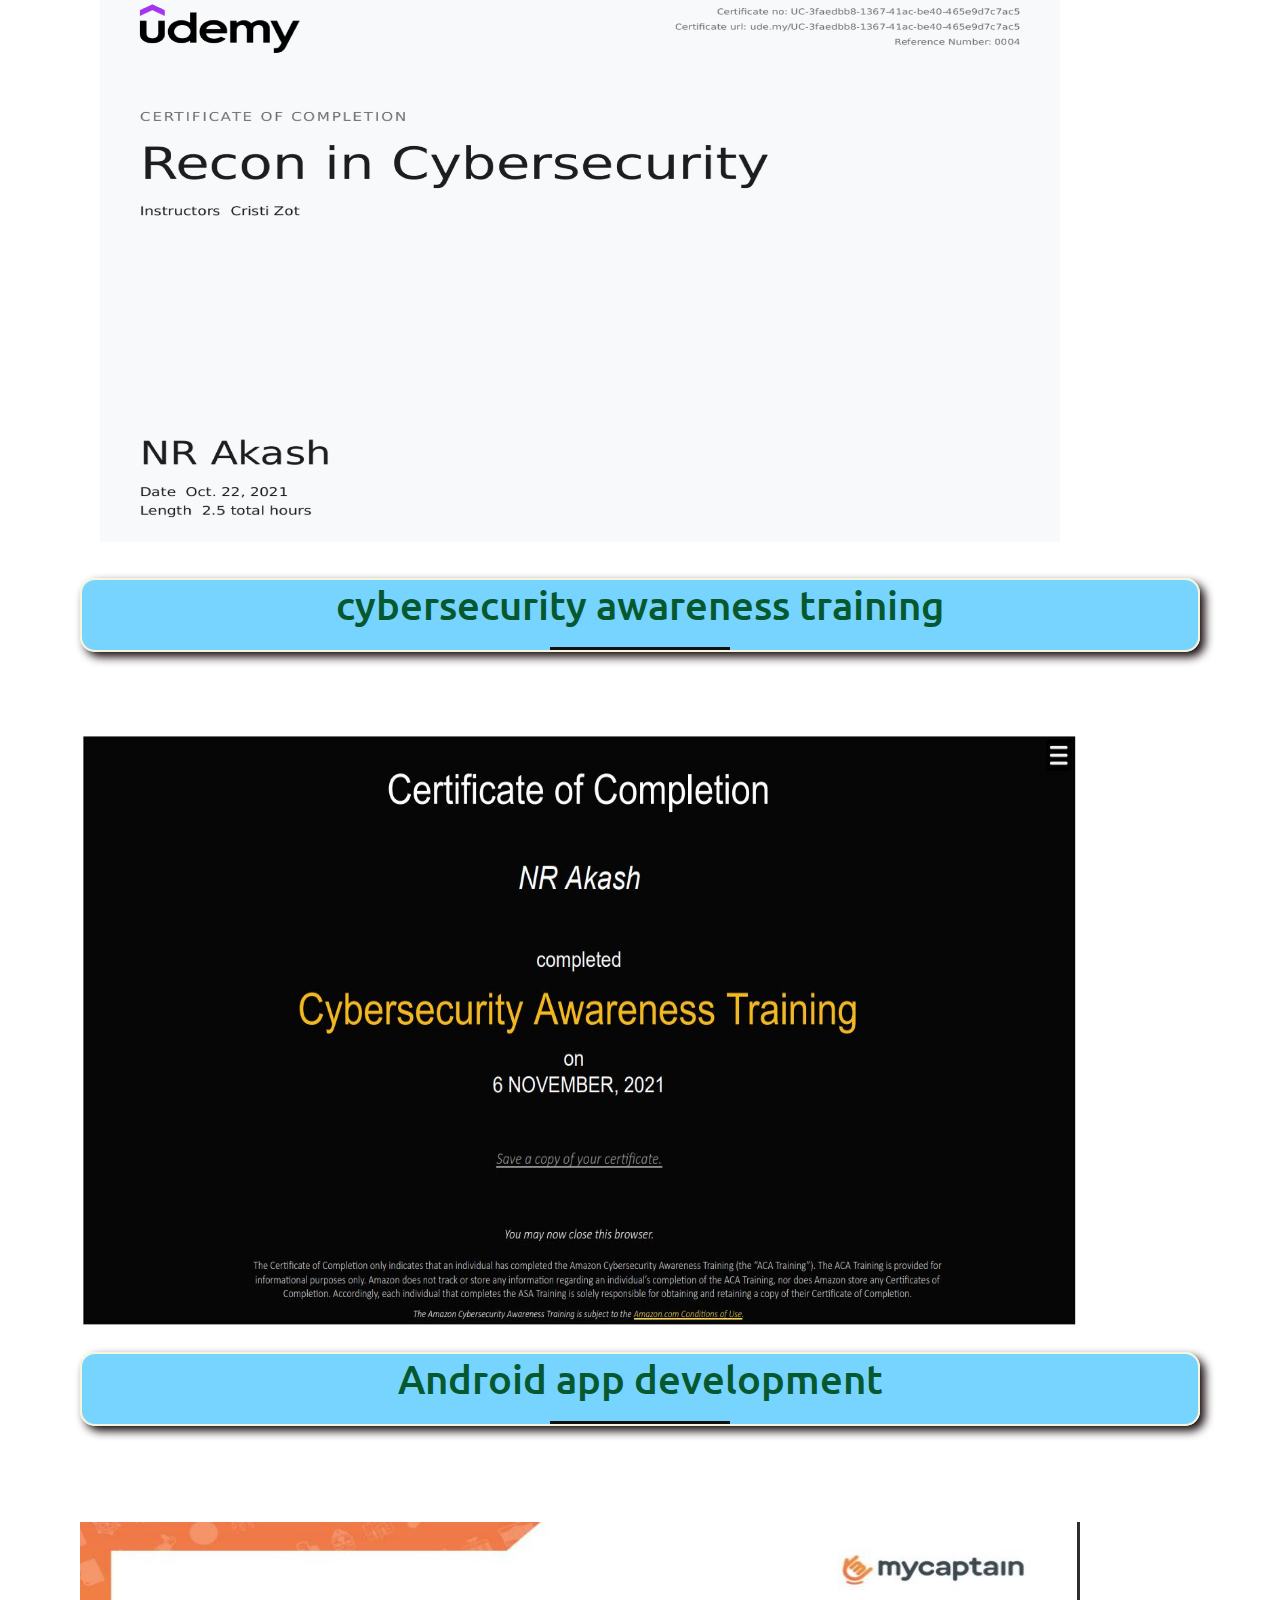
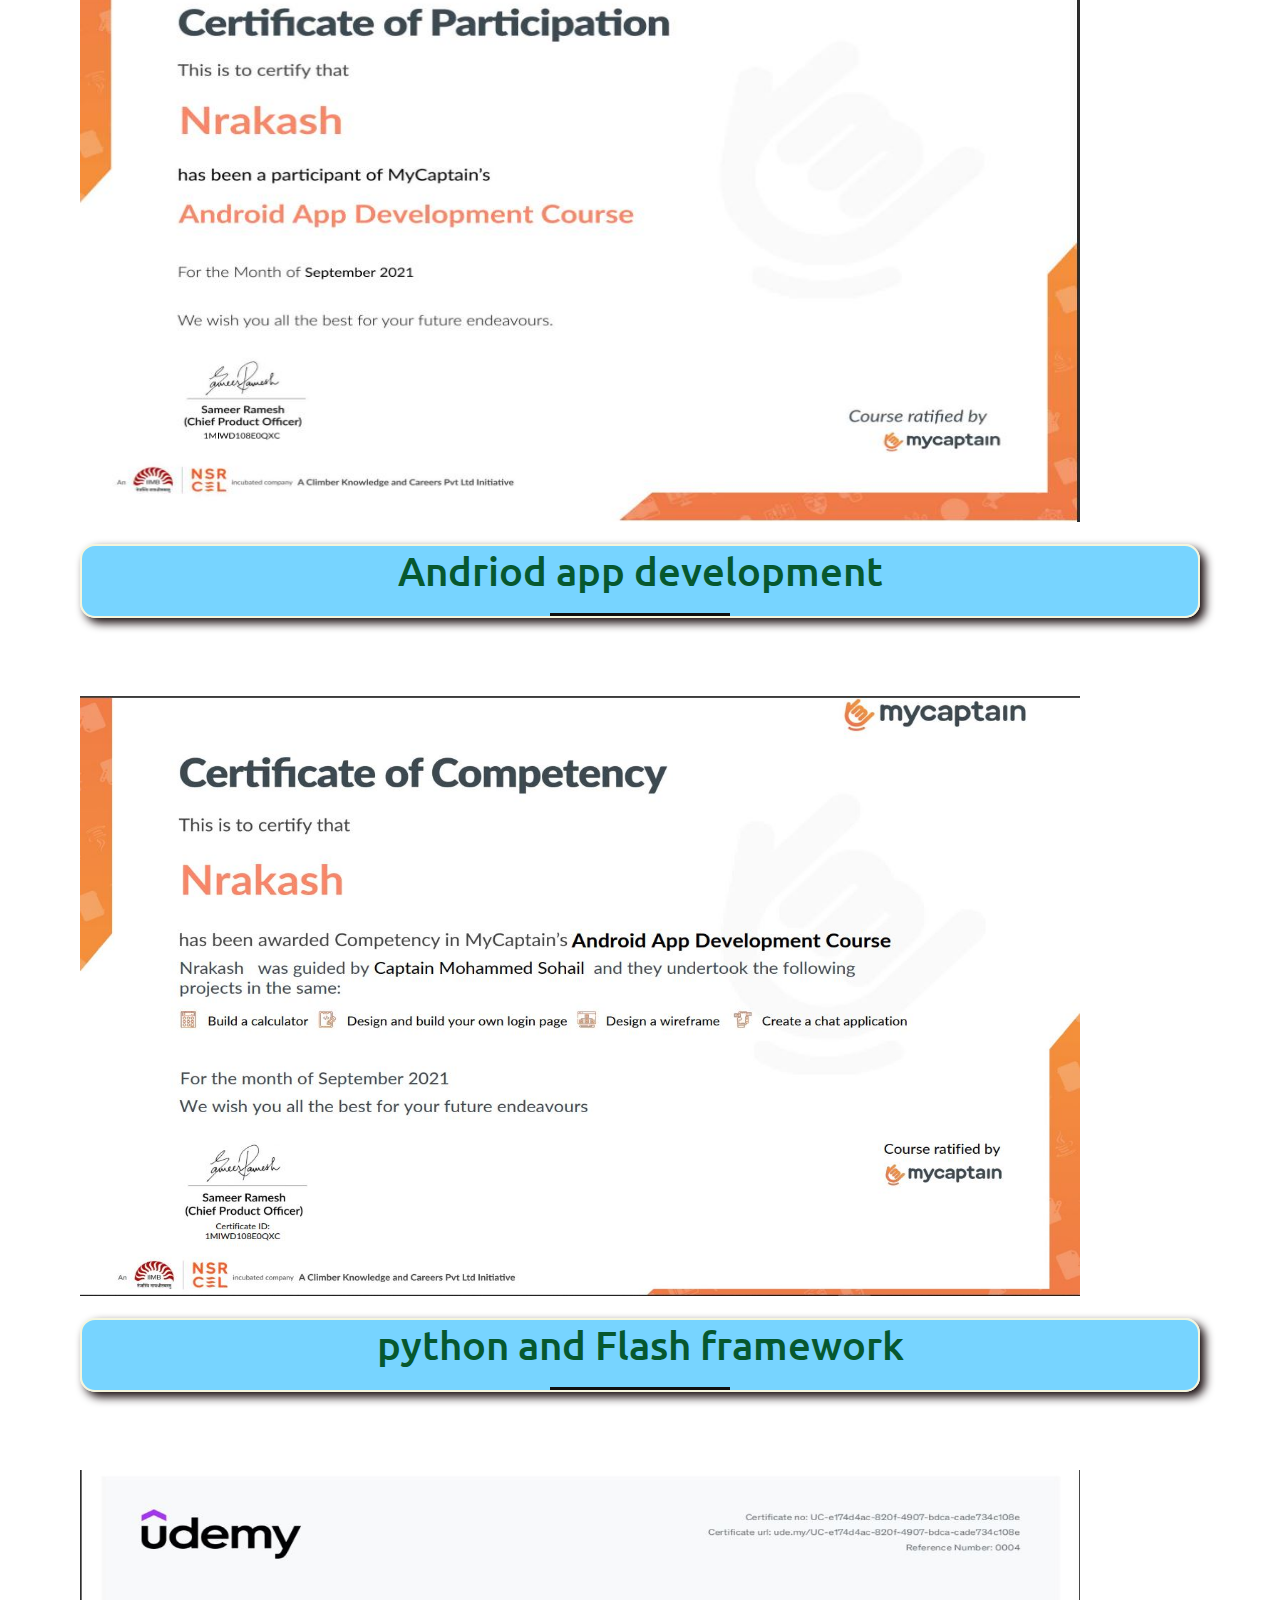
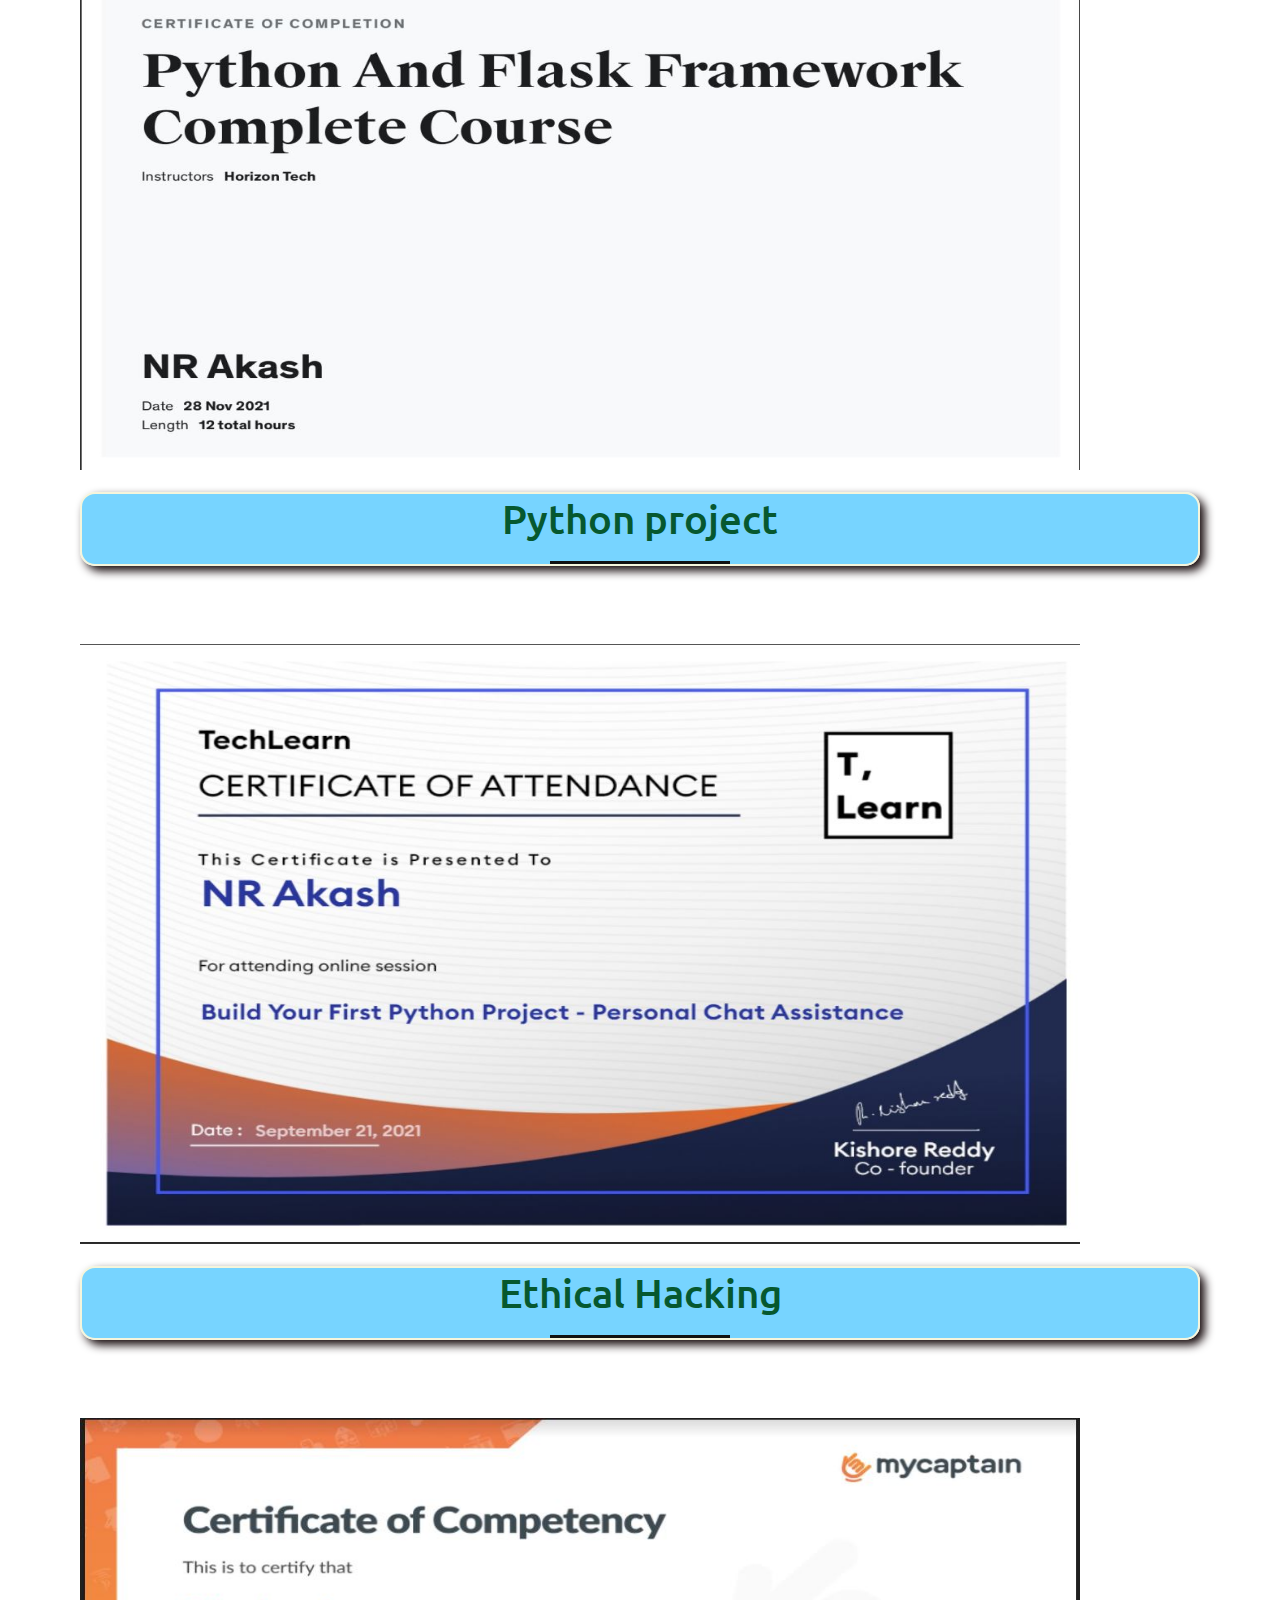
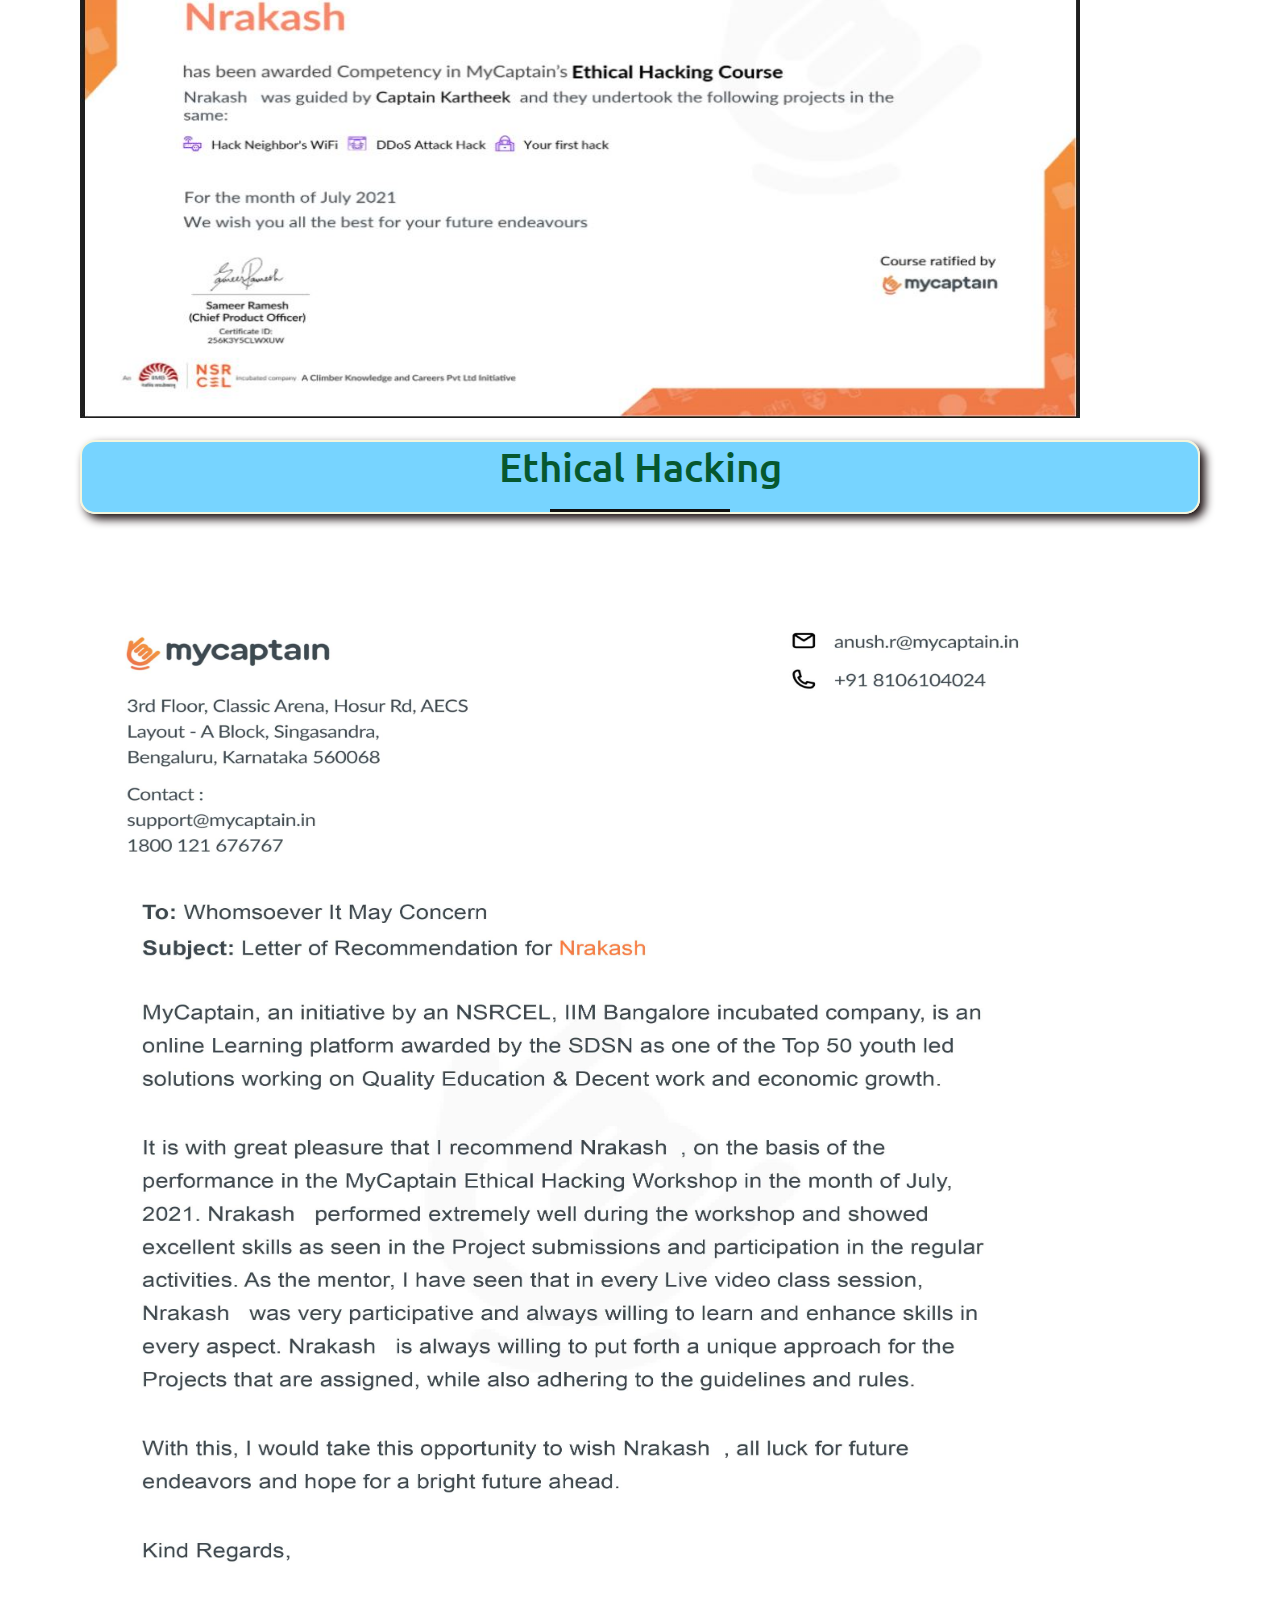
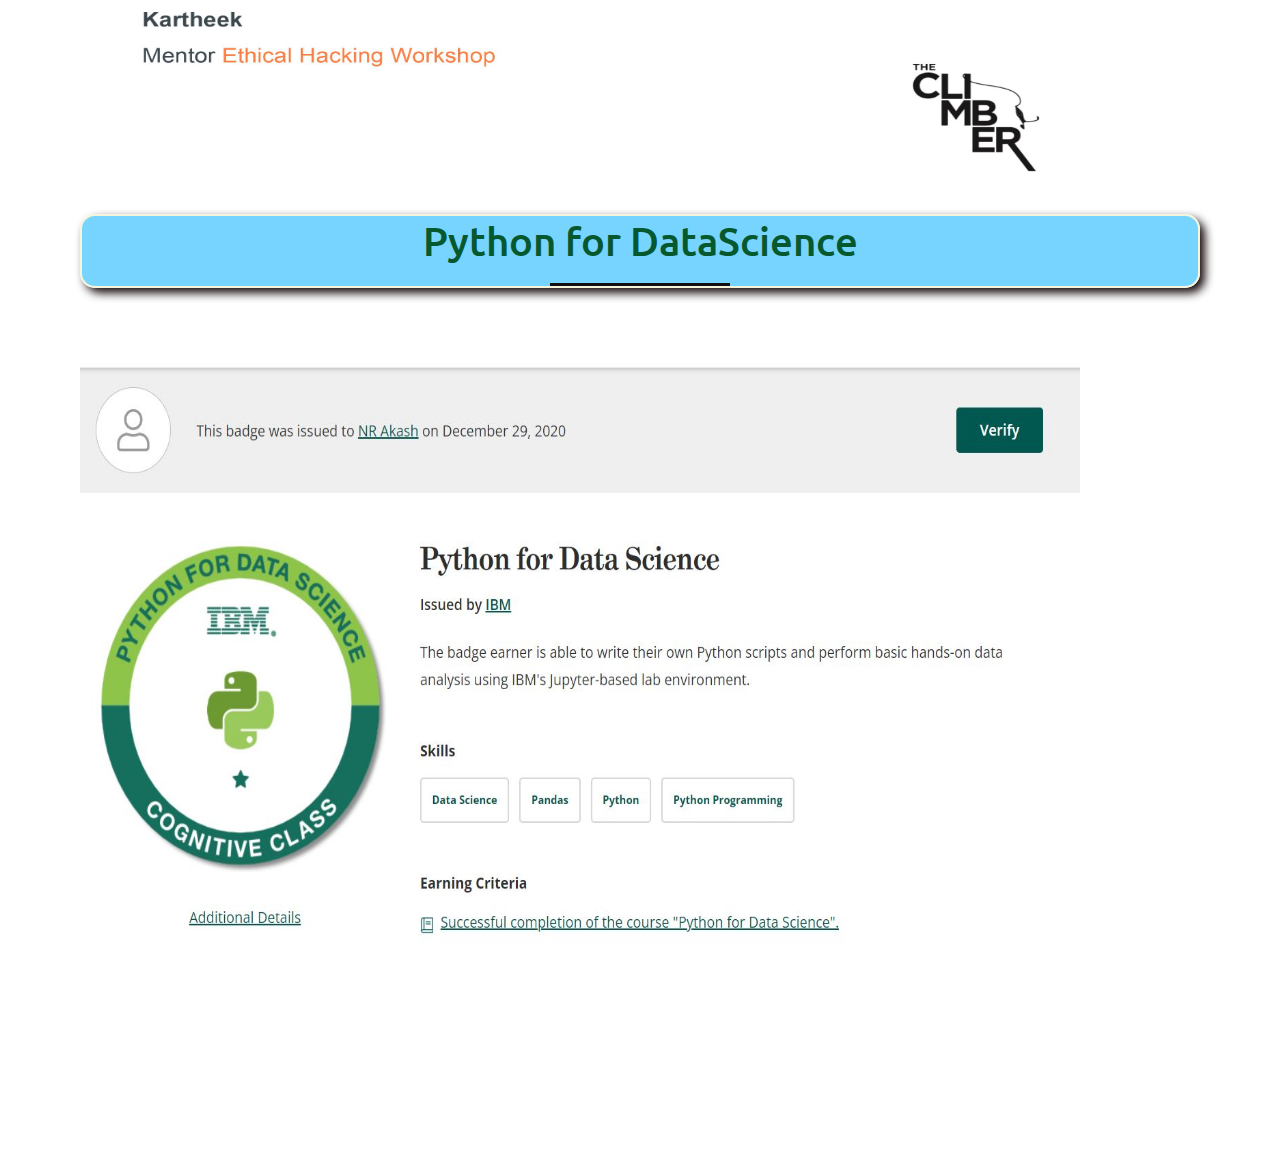
==== commit 6359cf11: "Update index2.html" ====
--- a/index2.html
+++ b/index2.html
@@ -24,81 +24,81 @@
             </div>
         </div>
     </section>
-    <img align="center" src="images/cs map.jpg" width="1520" height="700">
+    <img align="center" src="cs map.jpg" width="1520" height="700">
     <section>
         <section class="Certificates" id="Certificates">
             <div class="max-width">
                 <h1 class="title">Bug Bounty</h1>
                 <div class="carousel owl-carousel">                    
-                            <img src="images/BUG BOUNTY HUNTING WITH BURPSUITE.jpg" height="600px" width="1000px">
+                            <img src="BUG BOUNTY HUNTING WITH BURPSUITE.jpg" height="600px" width="1000px">
                  </div>
                  <h1 class="title">quantum computing</h1>
                 <div class="carousel owl-carousel">                    
-                            <img src="images/introduction to quantum computing.jpg" height="600px" width="1000px">
+                            <img src="introduction to quantum computing.jpg" height="600px" width="1000px">
                  </div>
                  <h1 class="title">Cybercrimes Against Teenagers</h1>
                  <div class="carousel owl-carousel">                    
-                             <img src="images/AKASH's internship certificate_00_00.jpg" height="1000px" width="1000px">
+                             <img src="AKASH's internship certificate_00_00.jpg" height="1000px" width="1000px">
                   </div>
                   <h1 class="title">cybersecurity & ethical hacking & web penetration testing</h1>
                  <div class="carousel owl-carousel">                    
-                             <img src="images/cyber security & web penetration testing & ethical Hacking (certificate).PNG" height="600px" width="1000px">
+                             <img src="cyber security & web penetration testing & ethical Hacking (certificate).PNG" height="600px" width="1000px">
                   </div>
                   <h1 class="title">recoin in cybersecurity</h1>
                  <div class="carousel owl-carousel">                    
-                             <img src="images/recoin in cyber security.jpg" height="600px" width="1000px">
+                             <img src="recoin in cyber security.jpg" height="600px" width="1000px">
                   </div><br>
                   <p></p>
                   <h1 class="title">cybersecurity awareness training</h1>
                  <div class="carousel owl-carousel"> 
                      <br>                   
-                             <img src="images/cs awareness training.JPG" height="600px" width="1000px">
+                             <img src="cs awareness training.JPG" height="600px" width="1000px">
                   </div><br>
                   <p></p>
                   <h1 class="title" tex-align="center">Android app development</h1>
                   <br>
                   <div class="carousel owl-carousel"> 
                       <br>
-                              <img src="images/android app development.JPG" height="600px" width="1000px">
+                              <img src="android app development.JPG" height="600px" width="1000px">
                    </div>
                    <br>
                    <h1 class="title">Andriod app development</h1>
                    <div class="carousel owl-carousel">   
                        <br>                 
-                               <img src="images/android app development(workshop).JPG" height="600px" width="1000px">
+                               <img src="android app development(workshop).JPG" height="600px" width="1000px">
                     </div>
                     <br>
                     <h1 class="title">python and Flash framework</h1>
                    <div class="carousel owl-carousel">   
                        <br>                 
-                               <img src="images/python and flash framework.JPG" height="600px" width="1000px">
+                               <img src="python and flash framework.JPG" height="600px" width="1000px">
                     </div>
                     <br>
                     <h1 class="title">Python project</h1>
                     <div class="carousel owl-carousel">  
                         <br>                  
-                                <img src="images/python project.JPG" height="600px" width="1000px">
+                                <img src="python project.JPG" height="600px" width="1000px">
                      </div>
                      <br>
                      <h1 class="title">Ethical Hacking</h1>
                     <div class="carousel owl-carousel">      
                         <br>              
-                                <img src="images/Ethical hacking.JPG" height="600px" width="1000px">
+                                <img src="Ethical hacking.JPG" height="600px" width="1000px">
                      </div>
                      <br>
                      <h1 class="title">Ethical Hacking</h1>
                     <div class="carousel owl-carousel">      
                         <br>              
-                                <img src="images/0001.jpg" height="1200px" width="1000px">
+                                <img src="0001.jpg" height="1200px" width="1000px">
                      </div>
                      <br>
                      <h1 class="title">Python for DataScience</h1>
                     <div class="carousel owl-carousel">   
                         <br>                 
-                                <img src="images/Python for Datascience.JPG" height="600px" width="1000px">
+                                <img src="Python for Datascience.JPG" height="600px" width="1000px">
                      </div>
             </div>
     </section>
 </body>
 </head>
-</html>+</html>
